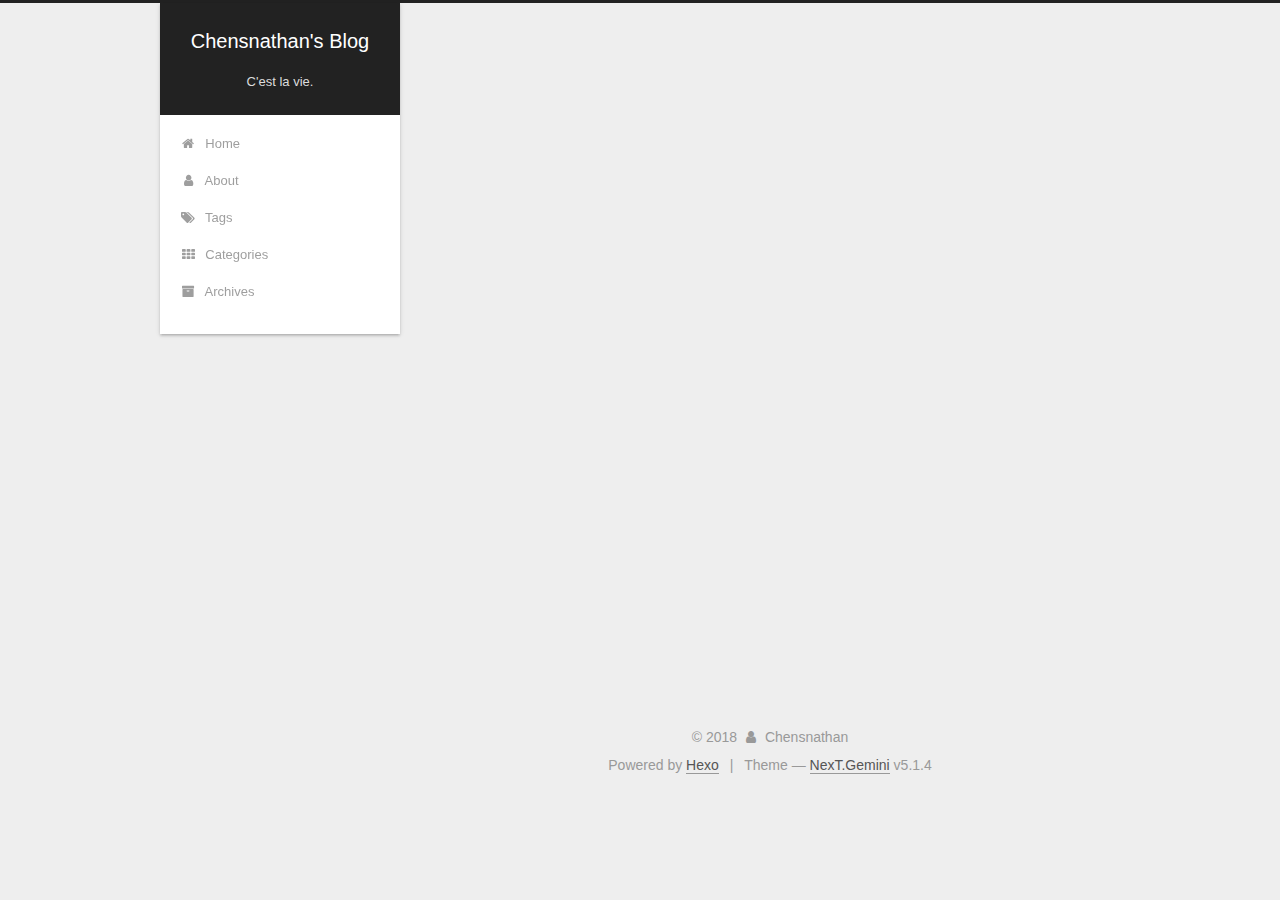
==== archives/index.html @ dcb696ce "Site updated: 2018-06-27 15:04:21" ====
<!DOCTYPE html>



  


<html class="theme-next gemini use-motion" lang="en">
<head>
  <meta charset="UTF-8"/>
<meta http-equiv="X-UA-Compatible" content="IE=edge" />
<meta name="viewport" content="width=device-width, initial-scale=1, maximum-scale=1"/>
<meta name="theme-color" content="#222">









<meta http-equiv="Cache-Control" content="no-transform" />
<meta http-equiv="Cache-Control" content="no-siteapp" />
















  
  
  <link href="/lib/fancybox/source/jquery.fancybox.css?v=2.1.5" rel="stylesheet" type="text/css" />







<link href="/lib/font-awesome/css/font-awesome.min.css?v=4.6.2" rel="stylesheet" type="text/css" />

<link href="/css/main.css?v=5.1.4" rel="stylesheet" type="text/css" />


  <link rel="apple-touch-icon" sizes="180x180" href="/images/apple-touch-icon-next.png?v=5.1.4">


  <link rel="icon" type="image/png" sizes="32x32" href="/images/favicon-32x32-next.png?v=5.1.4">


  <link rel="icon" type="image/png" sizes="16x16" href="/images/favicon-16x16-next.png?v=5.1.4">


  <link rel="mask-icon" href="/images/logo.svg?v=5.1.4" color="#222">





  <meta name="keywords" content="Hexo, NexT" />










<meta name="description" content="Learning to write.">
<meta property="og:type" content="website">
<meta property="og:title" content="Chensnathan&#39;s Blog">
<meta property="og:url" content="http://yoursite.com/archives/index.html">
<meta property="og:site_name" content="Chensnathan&#39;s Blog">
<meta property="og:description" content="Learning to write.">
<meta property="og:locale" content="en">
<meta name="twitter:card" content="summary">
<meta name="twitter:title" content="Chensnathan&#39;s Blog">
<meta name="twitter:description" content="Learning to write.">



<script type="text/javascript" id="hexo.configurations">
  var NexT = window.NexT || {};
  var CONFIG = {
    root: '/',
    scheme: 'Gemini',
    version: '5.1.4',
    sidebar: {"position":"left","display":"post","offset":12,"b2t":false,"scrollpercent":false,"onmobile":false},
    fancybox: true,
    tabs: true,
    motion: {"enable":true,"async":false,"transition":{"post_block":"fadeIn","post_header":"slideDownIn","post_body":"slideDownIn","coll_header":"slideLeftIn","sidebar":"slideUpIn"}},
    duoshuo: {
      userId: '0',
      author: 'Author'
    },
    algolia: {
      applicationID: '',
      apiKey: '',
      indexName: '',
      hits: {"per_page":10},
      labels: {"input_placeholder":"Search for Posts","hits_empty":"We didn't find any results for the search: ${query}","hits_stats":"${hits} results found in ${time} ms"}
    }
  };
</script>



  <link rel="canonical" href="http://yoursite.com/archives/"/>





  <title>Archive | Chensnathan's Blog</title>
  








</head>

<body itemscope itemtype="http://schema.org/WebPage" lang="en">

  
  
    
  

  <div class="container sidebar-position-left page-archive">
    <div class="headband"></div>

    <header id="header" class="header" itemscope itemtype="http://schema.org/WPHeader">
      <div class="header-inner"><div class="site-brand-wrapper">
  <div class="site-meta ">
    

    <div class="custom-logo-site-title">
      <a href="/"  class="brand" rel="start">
        <span class="logo-line-before"><i></i></span>
        <span class="site-title">Chensnathan's Blog</span>
        <span class="logo-line-after"><i></i></span>
      </a>
    </div>
      
        <p class="site-subtitle">C'est la vie.</p>
      
  </div>

  <div class="site-nav-toggle">
    <button>
      <span class="btn-bar"></span>
      <span class="btn-bar"></span>
      <span class="btn-bar"></span>
    </button>
  </div>
</div>

<nav class="site-nav">
  

  
    <ul id="menu" class="menu">
      
        
        <li class="menu-item menu-item-home">
          <a href="/" rel="section">
            
              <i class="menu-item-icon fa fa-fw fa-home"></i> <br />
            
            Home
          </a>
        </li>
      
        
        <li class="menu-item menu-item-about">
          <a href="/about/" rel="section">
            
              <i class="menu-item-icon fa fa-fw fa-user"></i> <br />
            
            About
          </a>
        </li>
      
        
        <li class="menu-item menu-item-tags">
          <a href="/tags/" rel="section">
            
              <i class="menu-item-icon fa fa-fw fa-tags"></i> <br />
            
            Tags
          </a>
        </li>
      
        
        <li class="menu-item menu-item-categories">
          <a href="/categories/" rel="section">
            
              <i class="menu-item-icon fa fa-fw fa-th"></i> <br />
            
            Categories
          </a>
        </li>
      
        
        <li class="menu-item menu-item-archives">
          <a href="/archives/" rel="section">
            
              <i class="menu-item-icon fa fa-fw fa-archive"></i> <br />
            
            Archives
          </a>
        </li>
      

      
    </ul>
  

  
</nav>



 </div>
    </header>

    <main id="main" class="main">
      <div class="main-inner">
        <div class="content-wrap">
          <div id="content" class="content">
            

  
  
  
  <div class="post-block archive">
    <div id="posts" class="posts-collapse">
      <span class="archive-move-on"></span>

      <span class="archive-page-counter">
        
        
        
          
        
        Um..! 2 posts in total. Keep on posting.
      </span>

      

        
        
        

        
          
          <div class="collection-title">
            <h1 class="archive-year" id="archive-year-2018">2018</h1>
          </div>
        
        

        

  <article class="post post-type-normal" itemscope itemtype="http://schema.org/Article">
    <header class="post-header">

      <h2 class="post-title">
        
            <a class="post-title-link" href="/2018/06/27/test-my-site/" itemprop="url">
              
                <span itemprop="name">test_my_site</span>
              
            </a>
        
      </h2>

      <div class="post-meta">
        <time class="post-time" itemprop="dateCreated"
              datetime="2018-06-27T11:04:44+08:00"
              content="2018-06-27" >
          06-27
        </time>
      </div>

    </header>
  </article>



      

        
        
        

        
        

        

  <article class="post post-type-normal" itemscope itemtype="http://schema.org/Article">
    <header class="post-header">

      <h2 class="post-title">
        
            <a class="post-title-link" href="/2018/06/27/hello-world/" itemprop="url">
              
                <span itemprop="name">Hello World</span>
              
            </a>
        
      </h2>

      <div class="post-meta">
        <time class="post-time" itemprop="dateCreated"
              datetime="2018-06-27T11:00:26+08:00"
              content="2018-06-27" >
          06-27
        </time>
      </div>

    </header>
  </article>



      

    </div>
  </div>
  
  
  

  



          </div>
          


          

        </div>
        
          
  
  <div class="sidebar-toggle">
    <div class="sidebar-toggle-line-wrap">
      <span class="sidebar-toggle-line sidebar-toggle-line-first"></span>
      <span class="sidebar-toggle-line sidebar-toggle-line-middle"></span>
      <span class="sidebar-toggle-line sidebar-toggle-line-last"></span>
    </div>
  </div>

  <aside id="sidebar" class="sidebar">
    
    <div class="sidebar-inner">

      

      

      <section class="site-overview-wrap sidebar-panel sidebar-panel-active">
        <div class="site-overview">
          <div class="site-author motion-element" itemprop="author" itemscope itemtype="http://schema.org/Person">
            
              <p class="site-author-name" itemprop="name">Chensnathan</p>
              <p class="site-description motion-element" itemprop="description">Learning to write.</p>
          </div>

          <nav class="site-state motion-element">

            
              <div class="site-state-item site-state-posts">
              
                <a href="/archives/">
              
                  <span class="site-state-item-count">2</span>
                  <span class="site-state-item-name">posts</span>
                </a>
              </div>
            

            

            

          </nav>

          

          

          
          

          
          

          

        </div>
      </section>

      

      

    </div>
  </aside>


        
      </div>
    </main>

    <footer id="footer" class="footer">
      <div class="footer-inner">
        <div class="copyright">&copy; <span itemprop="copyrightYear">2018</span>
  <span class="with-love">
    <i class="fa fa-user"></i>
  </span>
  <span class="author" itemprop="copyrightHolder">Chensnathan</span>

  
</div>


  <div class="powered-by">Powered by <a class="theme-link" target="_blank" href="https://hexo.io">Hexo</a></div>



  <span class="post-meta-divider">|</span>



  <div class="theme-info">Theme &mdash; <a class="theme-link" target="_blank" href="https://github.com/iissnan/hexo-theme-next">NexT.Gemini</a> v5.1.4</div>




        







        
      </div>
    </footer>

    
      <div class="back-to-top">
        <i class="fa fa-arrow-up"></i>
        
      </div>
    

    

  </div>

  

<script type="text/javascript">
  if (Object.prototype.toString.call(window.Promise) !== '[object Function]') {
    window.Promise = null;
  }
</script>









  












  
  
    <script type="text/javascript" src="/lib/jquery/index.js?v=2.1.3"></script>
  

  
  
    <script type="text/javascript" src="/lib/fastclick/lib/fastclick.min.js?v=1.0.6"></script>
  

  
  
    <script type="text/javascript" src="/lib/jquery_lazyload/jquery.lazyload.js?v=1.9.7"></script>
  

  
  
    <script type="text/javascript" src="/lib/velocity/velocity.min.js?v=1.2.1"></script>
  

  
  
    <script type="text/javascript" src="/lib/velocity/velocity.ui.min.js?v=1.2.1"></script>
  

  
  
    <script type="text/javascript" src="/lib/fancybox/source/jquery.fancybox.pack.js?v=2.1.5"></script>
  


  


  <script type="text/javascript" src="/js/src/utils.js?v=5.1.4"></script>

  <script type="text/javascript" src="/js/src/motion.js?v=5.1.4"></script>



  
  


  <script type="text/javascript" src="/js/src/affix.js?v=5.1.4"></script>

  <script type="text/javascript" src="/js/src/schemes/pisces.js?v=5.1.4"></script>



  

  


  <script type="text/javascript" src="/js/src/bootstrap.js?v=5.1.4"></script>



  


  




	





  





  












  





  

  

  

  
  

  

  

  

</body>
</html>
---- css/main.css ----
/* normalize.css v3.0.2 | MIT License | git.io/normalize */
html {
  font-family: sans-serif; /* 1 */
  -ms-text-size-adjust: 100%; /* 2 */
  -webkit-text-size-adjust: 100%; /* 2 */
}
body {
  margin: 0;
}
article,
aside,
details,
figcaption,
figure,
footer,
header,
hgroup,
main,
menu,
nav,
section,
summary {
  display: block;
}
audio,
canvas,
progress,
video {
  display: inline-block; /* 1 */
  vertical-align: baseline; /* 2 */
}
audio:not([controls]) {
  display: none;
  height: 0;
}
[hidden],
template {
  display: none;
}
a {
  background-color: transparent;
}
a:active,
a:hover {
  outline: 0;
}
abbr[title] {
  border-bottom: 1px dotted;
}
b,
strong {
  font-weight: bold;
}
dfn {
  font-style: italic;
}
h1 {
  font-size: 2em;
  margin: 0.67em 0;
}
mark {
  background: #ff0;
  color: #000;
}
small {
  font-size: 80%;
}
sub,
sup {
  font-size: 75%;
  line-height: 0;
  position: relative;
  vertical-align: baseline;
}
sup {
  top: -0.5em;
}
sub {
  bottom: -0.25em;
}
img {
  border: 0;
}
svg:not(:root) {
  overflow: hidden;
}
figure {
  margin: 1em 40px;
}
hr {
  -moz-box-sizing: content-box;
  box-sizing: content-box;
  height: 0;
}
pre {
  overflow: auto;
}
code,
kbd,
pre,
samp {
  font-family: monospace, monospace;
  font-size: 1em;
}
button,
input,
optgroup,
select,
textarea {
  color: inherit; /* 1 */
  font: inherit; /* 2 */
  margin: 0; /* 3 */
}
button {
  overflow: visible;
}
button,
select {
  text-transform: none;
}
button,
html input[type="button"],
input[type="reset"],
input[type="submit"] {
  -webkit-appearance: button; /* 2 */
  cursor: pointer; /* 3 */
}
button[disabled],
html input[disabled] {
  cursor: default;
}
button::-moz-focus-inner,
input::-moz-focus-inner {
  border: 0;
  padding: 0;
}
input {
  line-height: normal;
}
input[type="checkbox"],
input[type="radio"] {
  box-sizing: border-box; /* 1 */
  padding: 0; /* 2 */
}
input[type="number"]::-webkit-inner-spin-button,
input[type="number"]::-webkit-outer-spin-button {
  height: auto;
}
input[type="search"] {
  -webkit-appearance: textfield; /* 1 */
  -moz-box-sizing: content-box;
  -webkit-box-sizing: content-box; /* 2 */
  box-sizing: content-box;
}
input[type="search"]::-webkit-search-cancel-button,
input[type="search"]::-webkit-search-decoration {
  -webkit-appearance: none;
}
fieldset {
  border: 1px solid #c0c0c0;
  margin: 0 2px;
  padding: 0.35em 0.625em 0.75em;
}
legend {
  border: 0; /* 1 */
  padding: 0; /* 2 */
}
textarea {
  overflow: auto;
}
optgroup {
  font-weight: bold;
}
table {
  border-collapse: collapse;
  border-spacing: 0;
}
td,
th {
  padding: 0;
}
::selection {
  background: #262a30;
  color: #fff;
}
body {
  position: relative;
  font-family: 'Lato', "PingFang SC", "Microsoft YaHei", sans-serif;
  font-size: 14px;
  line-height: 2;
  color: #555;
  background: #eee;
}
@media (max-width: 767px) {
  body {
    padding-right: 0 !important;
  }
}
@media (min-width: 768px) and (max-width: 991px) {
  body {
    padding-right: 0 !important;
  }
}
@media (min-width: 1600px) {
  body {
    font-size: 16px;
  }
}
h1,
h2,
h3,
h4,
h5,
h6 {
  margin: 0;
  padding: 0;
  font-weight: bold;
  line-height: 1.5;
  font-family: 'Lato', "PingFang SC", "Microsoft YaHei", sans-serif;
}
h2,
h3,
h4,
h5,
h6 {
  margin: 20px 0 15px;
}
h1 {
  font-size: 22px;
}
@media (max-width: 767px) {
  h1 {
    font-size: 18px;
  }
}
h2 {
  font-size: 20px;
}
@media (max-width: 767px) {
  h2 {
    font-size: 16px;
  }
}
h3 {
  font-size: 18px;
}
@media (max-width: 767px) {
  h3 {
    font-size: 14px;
  }
}
h4 {
  font-size: 16px;
}
@media (max-width: 767px) {
  h4 {
    font-size: 12px;
  }
}
h5 {
  font-size: 14px;
}
@media (max-width: 767px) {
  h5 {
    font-size: 10px;
  }
}
h6 {
  font-size: 12px;
}
@media (max-width: 767px) {
  h6 {
    font-size: 8px;
  }
}
p {
  margin: 0 0 20px 0;
}
a {
  color: #555;
  text-decoration: none;
  outline: none;
  border-bottom: 1px solid #999;
  word-wrap: break-word;
}
a:hover {
  color: #222;
  border-bottom-color: #222;
}
blockquote {
  margin: 0;
  padding: 0;
}
img {
  display: block;
  margin: auto;
  max-width: 100%;
  height: auto;
}
hr {
  margin: 40px 0;
  height: 3px;
  border: none;
  background-color: #ddd;
  background-image: repeating-linear-gradient(-45deg, #fff, #fff 4px, transparent 4px, transparent 8px);
}
blockquote {
  padding: 0 15px;
  color: #666;
  border-left: 4px solid #ddd;
}
blockquote cite::before {
  content: "-";
  padding: 0 5px;
}
dt {
  font-weight: 700;
}
dd {
  margin: 0;
  padding: 0;
}
kbd {
  border: 1px solid #ccc;
  border-radius: 0.2em;
  box-shadow: 0.1em 0.1em 0.2em rgba(0,0,0,0.1);
  background-color: #f9f9f9;
  font-family: inherit;
  background-image: -webkit-linear-gradient(top, #eee, #fff, #eee);
  padding: 0.1em 0.3em;
  white-space: nowrap;
}
.text-left {
  text-align: left;
}
.text-center {
  text-align: center;
}
.text-right {
  text-align: right;
}
.text-justify {
  text-align: justify;
}
.text-nowrap {
  white-space: nowrap;
}
.text-lowercase {
  text-transform: lowercase;
}
.text-uppercase {
  text-transform: uppercase;
}
.text-capitalize {
  text-transform: capitalize;
}
.center-block {
  display: block;
  margin-left: auto;
  margin-right: auto;
}
.clearfix:before,
.clearfix:after {
  content: " ";
  display: table;
}
.clearfix:after {
  clear: both;
}
.pullquote {
  width: 45%;
}
.pullquote.left {
  float: left;
  margin-left: 5px;
  margin-right: 10px;
}
.pullquote.right {
  float: right;
  margin-left: 10px;
  margin-right: 5px;
}
.affix.affix.affix {
  position: fixed;
}
.translation {
  margin-top: -20px;
  font-size: 14px;
  color: #999;
}
.scrollbar-measure {
  width: 100px;
  height: 100px;
  overflow: scroll;
  position: absolute;
  top: -9999px;
}
.use-motion .motion-element {
  opacity: 0;
}
table {
  margin: 20px 0;
  width: 100%;
  border-collapse: collapse;
  border-spacing: 0;
  border: 1px solid #ddd;
  font-size: 14px;
  table-layout: fixed;
  word-wrap: break-all;
}
table>tbody>tr:nth-of-type(odd) {
  background-color: #f9f9f9;
}
table>tbody>tr:hover {
  background-color: #f5f5f5;
}
caption,
th,
td {
  padding: 8px;
  text-align: left;
  vertical-align: middle;
  font-weight: normal;
}
th,
td {
  border-bottom: 3px solid #ddd;
  border-right: 1px solid #eee;
}
th {
  padding-bottom: 10px;
  font-weight: 700;
}
td {
  border-bottom-width: 1px;
}
html,
body {
  height: 100%;
}
.container {
  position: relative;
  min-height: 100%;
}
.header-inner {
  margin: 0 auto;
  padding: 100px 0 70px;
  width: calc(100% - 252px);
}
@media (min-width: 1600px) {
  .container .header-inner {
    width: 900px;
  }
}
.main {
  padding-bottom: 150px;
}
.main-inner {
  margin: 0 auto;
  width: calc(100% - 252px);
}
@media (min-width: 1600px) {
  .container .main-inner {
    width: 900px;
  }
}
.footer {
  position: absolute;
  left: 0;
  bottom: 0;
  width: 100%;
  min-height: 50px;
}
.footer-inner {
  box-sizing: border-box;
  margin: 20px auto;
  width: calc(100% - 252px);
}
@media (min-width: 1600px) {
  .container .footer-inner {
    width: 900px;
  }
}
pre,
.highlight {
  overflow: auto;
  margin: 20px 0;
  padding: 0;
  font-size: 13px;
  color: #4d4d4c;
  background: #f7f7f7;
  line-height: 1.6;
}
pre,
code {
  font-family: consolas, Menlo, "PingFang SC", "Microsoft YaHei", monospace;
}
code {
  padding: 2px 4px;
  word-wrap: break-word;
  color: #555;
  background: #eee;
  border-radius: 3px;
  font-size: 13px;
}
pre {
  padding: 10px;
}
pre code {
  padding: 0;
  color: #4d4d4c;
  background: none;
  text-shadow: none;
}
.highlight {
  border-radius: 1px;
}
.highlight pre {
  border: none;
  margin: 0;
  padding: 10px 0;
}
.highlight table {
  margin: 0;
  width: auto;
  border: none;
}
.highlight td {
  border: none;
  padding: 0;
}
.highlight figcaption {
  font-size: 1em;
  color: #4d4d4c;
  line-height: 1em;
  margin-bottom: 1em;
}
.highlight figcaption:before,
.highlight figcaption:after {
  content: " ";
  display: table;
}
.highlight figcaption:after {
  clear: both;
}
.highlight figcaption a {
  float: right;
  color: #4d4d4c;
}
.highlight figcaption a:hover {
  border-bottom-color: #4d4d4c;
}
.highlight .gutter pre {
  padding-left: 10px;
  padding-right: 10px;
  color: #869194;
  text-align: right;
  background-color: #eff2f3;
}
.highlight .code pre {
  width: 100%;
  padding-left: 10px;
  padding-right: 10px;
  background-color: #f7f7f7;
}
.highlight .line {
  height: 20px;
}
.gutter {
  -webkit-user-select: none;
  -moz-user-select: none;
  -ms-user-select: none;
  user-select: none;
}
.gist table {
  width: auto;
}
.gist table td {
  border: none;
}
pre .deletion {
  background: #fdd;
}
pre .addition {
  background: #dfd;
}
pre .meta {
  color: #8959a8;
}
pre .comment {
  color: #8e908c;
}
pre .variable,
pre .attribute,
pre .tag,
pre .regexp,
pre .ruby .constant,
pre .xml .tag .title,
pre .xml .pi,
pre .xml .doctype,
pre .html .doctype,
pre .css .id,
pre .css .class,
pre .css .pseudo {
  color: #c82829;
}
pre .number,
pre .preprocessor,
pre .built_in,
pre .literal,
pre .params,
pre .constant,
pre .command {
  color: #f5871f;
}
pre .ruby .class .title,
pre .css .rules .attribute,
pre .string,
pre .value,
pre .inheritance,
pre .header,
pre .ruby .symbol,
pre .xml .cdata,
pre .special,
pre .number,
pre .formula {
  color: #718c00;
}
pre .title,
pre .css .hexcolor {
  color: #3e999f;
}
pre .function,
pre .python .decorator,
pre .python .title,
pre .ruby .function .title,
pre .ruby .title .keyword,
pre .perl .sub,
pre .javascript .title,
pre .coffeescript .title {
  color: #4271ae;
}
pre .keyword,
pre .javascript .function {
  color: #8959a8;
}
.full-image.full-image.full-image.full-image {
  border: none;
  max-width: 100%;
  width: auto;
  margin: 20px auto 25px;
}
@media (min-width: 992px) {
  .full-image.full-image.full-image.full-image {
    max-width: none;
    width: 118%;
    margin: 0 -9%;
  }
}
.blockquote-center,
.page-home .post-type-quote blockquote,
.page-post-detail .post-type-quote blockquote {
  position: relative;
  margin: 40px 0;
  padding: 0;
  border-left: none;
  text-align: center;
}
.blockquote-center::before,
.page-home .post-type-quote blockquote::before,
.page-post-detail .post-type-quote blockquote::before,
.blockquote-center::after,
.page-home .post-type-quote blockquote::after,
.page-post-detail .post-type-quote blockquote::after {
  position: absolute;
  content: ' ';
  display: block;
  width: 100%;
  height: 24px;
  opacity: 0.2;
  background-repeat: no-repeat;
  background-position: 0 -6px;
  background-size: 22px 22px;
}
.blockquote-center::before,
.page-home .post-type-quote blockquote::before,
.page-post-detail .post-type-quote blockquote::before {
  top: -20px;
  background-image: url("../images/quote-l.svg");
  border-top: 1px solid #ccc;
}
.blockquote-center::after,
.page-home .post-type-quote blockquote::after,
.page-post-detail .post-type-quote blockquote::after {
  bottom: -20px;
  background-image: url("../images/quote-r.svg");
  border-bottom: 1px solid #ccc;
  background-position: 100% 8px;
}
.blockquote-center p,
.page-home .post-type-quote blockquote p,
.page-post-detail .post-type-quote blockquote p,
.blockquote-center div,
.page-home .post-type-quote blockquote div,
.page-post-detail .post-type-quote blockquote div {
  text-align: center;
}
.post .post-body .group-picture img {
  box-sizing: border-box;
  padding: 0 3px;
  border: none;
}
.post .group-picture-row {
  overflow: hidden;
  margin-top: 6px;
}
.post .group-picture-row:first-child {
  margin-top: 0;
}
.post .group-picture-column {
  float: left;
}
.page-post-detail .post-body .group-picture-column {
  float: none;
  margin-top: 10px;
  width: auto !important;
}
.page-post-detail .post-body .group-picture-column img {
  margin: 0 auto;
}
.page-archive .group-picture-container {
  overflow: hidden;
}
.page-archive .group-picture-row {
  float: left;
}
.page-archive .group-picture-row:first-child {
  margin-top: 6px;
}
.page-archive .group-picture-column {
  max-width: 150px;
  max-height: 150px;
}
.post-body .note {
  position: relative;
  padding: 15px;
  margin-bottom: 20px;
  border: 1px solid #eee;
  border-left-width: 5px;
  border-radius: 3px;
}
.post-body .note h2,
.post-body .note h3,
.post-body .note h4,
.post-body .note h5,
.post-body .note h6 {
  margin-top: 0;
  margin-bottom: 0;
  border-bottom: initial;
  padding-top: 0 !important;
}
.post-body .note p:first-child,
.post-body .note ul:first-child,
.post-body .note ol:first-child,
.post-body .note table:first-child,
.post-body .note pre:first-child,
.post-body .note blockquote:first-child {
  margin-top: 0;
}
.post-body .note p:last-child,
.post-body .note ul:last-child,
.post-body .note ol:last-child,
.post-body .note table:last-child,
.post-body .note pre:last-child,
.post-body .note blockquote:last-child {
  margin-bottom: 0;
}
.post-body .note.default {
  border-left-color: #777;
}
.post-body .note.default h2,
.post-body .note.default h3,
.post-body .note.default h4,
.post-body .note.default h5,
.post-body .note.default h6 {
  color: #777;
}
.post-body .note.primary {
  border-left-color: #6f42c1;
}
.post-body .note.primary h2,
.post-body .note.primary h3,
.post-body .note.primary h4,
.post-body .note.primary h5,
.post-body .note.primary h6 {
  color: #6f42c1;
}
.post-body .note.info {
  border-left-color: #428bca;
}
.post-body .note.info h2,
.post-body .note.info h3,
.post-body .note.info h4,
.post-body .note.info h5,
.post-body .note.info h6 {
  color: #428bca;
}
.post-body .note.success {
  border-left-color: #5cb85c;
}
.post-body .note.success h2,
.post-body .note.success h3,
.post-body .note.success h4,
.post-body .note.success h5,
.post-body .note.success h6 {
  color: #5cb85c;
}
.post-body .note.warning {
  border-left-color: #f0ad4e;
}
.post-body .note.warning h2,
.post-body .note.warning h3,
.post-body .note.warning h4,
.post-body .note.warning h5,
.post-body .note.warning h6 {
  color: #f0ad4e;
}
.post-body .note.danger {
  border-left-color: #d9534f;
}
.post-body .note.danger h2,
.post-body .note.danger h3,
.post-body .note.danger h4,
.post-body .note.danger h5,
.post-body .note.danger h6 {
  color: #d9534f;
}
.post-body .label {
  display: inline;
  padding: 0 2px;
  white-space: nowrap;
}
.post-body .label.default {
  background-color: #f0f0f0;
}
.post-body .label.primary {
  background-color: #efe6f7;
}
.post-body .label.info {
  background-color: #e5f2f8;
}
.post-body .label.success {
  background-color: #e7f4e9;
}
.post-body .label.warning {
  background-color: #fcf6e1;
}
.post-body .label.danger {
  background-color: #fae8eb;
}
.post-body .tabs {
  position: relative;
  display: block;
  margin-bottom: 20px;
  padding-top: 10px;
}
.post-body .tabs ul.nav-tabs {
  margin: 0;
  padding: 0;
  display: flex;
  margin-bottom: -1px;
}
@media (max-width: 413px) {
  .post-body .tabs ul.nav-tabs {
    display: block;
    margin-bottom: 5px;
  }
}
.post-body .tabs ul.nav-tabs li.tab {
  list-style-type: none !important;
  margin: 0 0.25em 0 0;
  border-top: 3px solid transparent;
  border-left: 1px solid transparent;
  border-right: 1px solid transparent;
}
@media (max-width: 413px) {
  .post-body .tabs ul.nav-tabs li.tab {
    margin: initial;
    border-top: 1px solid transparent;
    border-left: 3px solid transparent;
    border-right: 1px solid transparent;
    border-bottom: 1px solid transparent;
  }
}
.post-body .tabs ul.nav-tabs li.tab a {
  outline: 0;
  border-bottom: initial;
  display: block;
  line-height: 1.8em;
  padding: 0.25em 0.75em;
  transition-duration: 0.2s;
  transition-timing-function: ease-out;
  transition-delay: 0s;
}
.post-body .tabs ul.nav-tabs li.tab a i {
  width: 1.285714285714286em;
}
.post-body .tabs ul.nav-tabs li.tab.active {
  border-top: 3px solid #fc6423;
  border-left: 1px solid #ddd;
  border-right: 1px solid #ddd;
  background-color: #fff;
}
@media (max-width: 413px) {
  .post-body .tabs ul.nav-tabs li.tab.active {
    border-top: 1px solid #ddd;
    border-left: 3px solid #fc6423;
    border-right: 1px solid #ddd;
    border-bottom: 1px solid #ddd;
  }
}
.post-body .tabs ul.nav-tabs li.tab.active a {
  cursor: default;
  color: #555;
}
.post-body .tabs .tab-content {
  background-color: #fff;
}
.post-body .tabs .tab-content .tab-pane {
  border: 1px solid #ddd;
  padding: 20px 20px 0 20px;
}
.post-body .tabs .tab-content .tab-pane:not(.active) {
  display: none !important;
}
.post-body .tabs .tab-content .tab-pane.active {
  display: block !important;
}
.btn {
  display: inline-block;
  padding: 0 20px;
  font-size: 14px;
  color: #555;
  background: #fff;
  border: 2px solid #555;
  text-decoration: none;
  border-radius: 2px;
  transition-property: background-color;
  transition-duration: 0.2s;
  transition-timing-function: ease-in-out;
  transition-delay: 0s;
  line-height: 2;
}
.btn:hover {
  border-color: #222;
  color: #fff;
  background: #222;
}
.btn +.btn {
  margin: 0 0 8px 8px;
}
.btn .fa-fw {
  width: 1.285714285714286em;
  text-align: left;
}
.btn-bar {
  display: block;
  width: 22px;
  height: 2px;
  background: #555;
  border-radius: 1px;
}
.btn-bar+.btn-bar {
  margin-top: 4px;
}
.pagination {
  margin: 120px 0 40px;
  text-align: center;
  border-top: 1px solid #eee;
}
.page-number-basic,
.pagination .prev,
.pagination .next,
.pagination .page-number,
.pagination .space {
  display: inline-block;
  position: relative;
  top: -1px;
  margin: 0 10px;
  padding: 0 11px;
}
@media (max-width: 767px) {
  .page-number-basic,
  .pagination .prev,
  .pagination .next,
  .pagination .page-number,
  .pagination .space {
    margin: 0 5px;
  }
}
.pagination .prev,
.pagination .next,
.pagination .page-number {
  border-bottom: 0;
  border-top: 1px solid #eee;
  transition-property: border-color;
  transition-duration: 0.2s;
  transition-timing-function: ease-in-out;
  transition-delay: 0s;
}
.pagination .prev:hover,
.pagination .next:hover,
.pagination .page-number:hover {
  border-top-color: #222;
}
.pagination .space {
  padding: 0;
  margin: 0;
}
.pagination .prev {
  margin-left: 0;
}
.pagination .next {
  margin-right: 0;
}
.pagination .page-number.current {
  color: #fff;
  background: #ccc;
  border-top-color: #ccc;
}
@media (max-width: 767px) {
  .pagination {
    border-top: none;
  }
  .pagination .prev,
  .pagination .next,
  .pagination .page-number {
    margin-bottom: 10px;
    border-top: 0;
    border-bottom: 1px solid #eee;
    padding: 0 10px;
  }
  .pagination .prev:hover,
  .pagination .next:hover,
  .pagination .page-number:hover {
    border-bottom-color: #222;
  }
}
.comments {
  margin: 60px 20px 0;
}
.tag-cloud {
  text-align: center;
}
.tag-cloud a {
  display: inline-block;
  margin: 10px;
}
.back-to-top {
  box-sizing: border-box;
  position: fixed;
  bottom: -100px;
  right: 30px;
  z-index: 1050;
  padding: 0 6px;
  width: 24px;
  background: #222;
  font-size: 12px;
  opacity: 0.6;
  color: #fff;
  cursor: pointer;
  text-align: center;
  -webkit-transform: translateZ(0);
  transition-property: bottom;
  transition-duration: 0.2s;
  transition-timing-function: ease-in-out;
  transition-delay: 0s;
}
@media (min-width: 768px) and (max-width: 991px) {
  .back-to-top {
    display: none !important;
  }
}
@media (max-width: 767px) {
  .back-to-top {
    display: none !important;
  }
}
.back-to-top.back-to-top-on {
  bottom: 30px;
}
.header {
  background: transparent;
}
.header-inner {
  position: relative;
}
.headband {
  height: 3px;
  background: #222;
}
.site-meta {
  margin: 0;
  text-align: center;
}
@media (max-width: 767px) {
  .site-meta {
    text-align: center;
  }
}
.brand {
  position: relative;
  display: inline-block;
  padding: 0 40px;
  color: #fff;
  background: #222;
  border-bottom: none;
}
.brand:hover {
  color: #fff;
}
.logo {
  display: inline-block;
  margin-right: 5px;
  line-height: 36px;
  vertical-align: top;
}
.site-title {
  display: inline-block;
  vertical-align: top;
  line-height: 36px;
  font-size: 20px;
  font-weight: normal;
  font-family: 'Lato', "PingFang SC", "Microsoft YaHei", sans-serif;
}
.site-subtitle {
  margin-top: 10px;
  font-size: 13px;
  color: #ddd;
}
.use-motion .brand {
  opacity: 0;
}
.use-motion .logo,
.use-motion .site-title,
.use-motion .site-subtitle {
  opacity: 0;
  position: relative;
  top: -10px;
}
.site-nav-toggle {
  display: none;
  position: absolute;
  top: 10px;
  left: 10px;
}
@media (max-width: 767px) {
  .site-nav-toggle {
    display: block;
  }
}
.site-nav-toggle button {
  margin-top: 2px;
  padding: 9px 10px;
  background: transparent;
  border: none;
}
@media (max-width: 767px) {
  .site-nav {
    display: none;
    margin: 0 -10px;
    padding: 0 10px;
    clear: both;
    border-top: 1px solid #ddd;
  }
}
@media (min-width: 768px) and (max-width: 991px) {
  .site-nav {
    display: block !important;
  }
}
@media (min-width: 992px) {
  .site-nav {
    display: block !important;
  }
}
.menu {
  margin-top: 20px;
  padding-left: 0;
  text-align: center;
}
.menu .menu-item {
  display: inline-block;
  margin: 0 10px;
  list-style: none;
}
@media screen and (max-width: 767px) {
  .menu .menu-item {
    margin-top: 10px;
  }
}
.menu .menu-item a {
  display: block;
  font-size: 13px;
  line-height: inherit;
  border-bottom: 1px solid transparent;
  transition-property: border-color;
  transition-duration: 0.2s;
  transition-timing-function: ease-in-out;
  transition-delay: 0s;
}
.menu .menu-item a:hover,
.menu-item-active a {
  border-bottom-color: #222;
}
.menu .menu-item .fa {
  margin-right: 5px;
}
.use-motion .menu-item {
  opacity: 0;
}
.post-body {
  font-family: 'Lato', "PingFang SC", "Microsoft YaHei", sans-serif;
}
@media (max-width: 767px) {
  .post-body {
    word-break: break-word;
  }
}
.post-body .fancybox img {
  display: block !important;
  margin: 0 auto;
  cursor: pointer;
  cursor: zoom-in;
  cursor: -webkit-zoom-in;
}
.post-body .image-caption,
.post-body .figure .caption {
  margin: -20px auto 15px;
  text-align: center;
  font-size: 14px;
  color: #999;
  font-weight: bold;
  line-height: 1;
}
.post-sticky-flag {
  display: inline-block;
  font-size: 16px;
  -ms-transform: rotate(30deg);
  -webkit-transform: rotate(30deg);
  -moz-transform: rotate(30deg);
  -ms-transform: rotate(30deg);
  -o-transform: rotate(30deg);
  transform: rotate(30deg);
}
.use-motion .post-block,
.use-motion .pagination,
.use-motion .comments {
  opacity: 0;
}
.use-motion .post-header {
  opacity: 0;
}
.use-motion .post-body {
  opacity: 0;
}
.use-motion .collection-title {
  opacity: 0;
}
.posts-expand {
  padding-top: 40px;
}
@media (max-width: 767px) {
  .posts-expand {
    margin: 0 20px;
  }
  .post-body pre .gutter pre {
    padding-right: 10px;
  }
  .post-body .highlight {
    margin-left: 0px;
    margin-right: 0px;
    padding: 0;
  }
  .post-body .highlight .gutter pre {
    padding-right: 10px;
  }
}
@media (min-width: 992px) {
  .posts-expand .post-body {
    text-align: justify;
  }
}
.posts-expand .post-body h2,
.posts-expand .post-body h3,
.posts-expand .post-body h4,
.posts-expand .post-body h5,
.posts-expand .post-body h6 {
  padding-top: 10px;
}
.posts-expand .post-body h2 .header-anchor,
.posts-expand .post-body h3 .header-anchor,
.posts-expand .post-body h4 .header-anchor,
.posts-expand .post-body h5 .header-anchor,
.posts-expand .post-body h6 .header-anchor {
  float: right;
  margin-left: 10px;
  color: #ccc;
  border-bottom-style: none;
  visibility: hidden;
}
.posts-expand .post-body h2 .header-anchor:hover,
.posts-expand .post-body h3 .header-anchor:hover,
.posts-expand .post-body h4 .header-anchor:hover,
.posts-expand .post-body h5 .header-anchor:hover,
.posts-expand .post-body h6 .header-anchor:hover {
  color: inherit;
}
.posts-expand .post-body h2:hover .header-anchor,
.posts-expand .post-body h3:hover .header-anchor,
.posts-expand .post-body h4:hover .header-anchor,
.posts-expand .post-body h5:hover .header-anchor,
.posts-expand .post-body h6:hover .header-anchor {
  visibility: visible;
}
.posts-expand .post-body ul li {
  list-style: circle;
}
.posts-expand .post-body img {
  box-sizing: border-box;
  margin: auto;
  padding: 3px;
  border: 1px solid #ddd;
}
.posts-expand .post-body .fancybox img {
  margin: 0 auto 25px;
}
@media (max-width: 767px) {
  .posts-collapse {
    margin: 0 20px;
  }
  .posts-collapse .post-title,
  .posts-collapse .post-meta {
    display: block;
    width: auto;
    text-align: left;
  }
}
.posts-collapse {
  position: relative;
  z-index: 1010;
  margin-left: 55px;
}
.posts-collapse::after {
  content: " ";
  position: absolute;
  top: 20px;
  left: 0;
  margin-left: -2px;
  width: 4px;
  height: 100%;
  background: #f5f5f5;
  z-index: -1;
}
@media (max-width: 767px) {
  .posts-collapse {
    margin: 0 20px;
  }
}
.posts-collapse .collection-title {
  position: relative;
  margin: 60px 0;
}
.posts-collapse .collection-title h1,
.posts-collapse .collection-title h2 {
  margin-left: 20px;
}
.posts-collapse .collection-title small {
  color: #bbb;
  margin-left: 5px;
}
.posts-collapse .collection-title::before {
  content: " ";
  position: absolute;
  left: 0;
  top: 50%;
  margin-left: -4px;
  margin-top: -4px;
  width: 8px;
  height: 8px;
  background: #bbb;
  border-radius: 50%;
}
.posts-collapse .post {
  margin: 30px 0;
}
.posts-collapse .post-header {
  position: relative;
  transition-duration: 0.2s;
  transition-timing-function: ease-in-out;
  transition-delay: 0s;
  transition-property: border;
  border-bottom: 1px dashed #ccc;
}
.posts-collapse .post-header::before {
  content: " ";
  position: absolute;
  left: 0;
  top: 12px;
  width: 6px;
  height: 6px;
  margin-left: -4px;
  background: #bbb;
  border-radius: 50%;
  border: 1px solid #fff;
  transition-duration: 0.2s;
  transition-timing-function: ease-in-out;
  transition-delay: 0s;
  transition-property: background;
}
.posts-collapse .post-header:hover {
  border-bottom-color: #666;
}
.posts-collapse .post-header:hover::before {
  background: #222;
}
.posts-collapse .post-meta {
  position: absolute;
  font-size: 12px;
  left: 20px;
  top: 5px;
}
.posts-collapse .post-comments-count {
  display: none;
}
.posts-collapse .post-title {
  margin-left: 60px;
  font-size: 16px;
  font-weight: normal;
  line-height: inherit;
}
.posts-collapse .post-title::after {
  margin-left: 3px;
  opacity: 0.6;
}
.posts-collapse .post-title a {
  color: #666;
  border-bottom: none;
}
.page-home .post-type-quote .post-header,
.page-post-detail .post-type-quote .post-header,
.page-home .post-type-quote .post-tags,
.page-post-detail .post-type-quote .post-tags {
  display: none;
}
.posts-expand .post-title {
  text-align: center;
  word-break: break-word;
  font-weight: 400;
}
.posts-expand .post-title-link {
  display: inline-block;
  position: relative;
  color: #555;
  border-bottom: none;
  line-height: 1.2;
  vertical-align: top;
}
.posts-expand .post-title-link::before {
  content: "";
  position: absolute;
  width: 100%;
  height: 2px;
  bottom: 0;
  left: 0;
  background-color: #000;
  visibility: hidden;
  -webkit-transform: scaleX(0);
  -moz-transform: scaleX(0);
  -ms-transform: scaleX(0);
  -o-transform: scaleX(0);
  transform: scaleX(0);
  transition-duration: 0.2s;
  transition-timing-function: ease-in-out;
  transition-delay: 0s;
}
.posts-expand .post-title-link:hover::before {
  visibility: visible;
  -webkit-transform: scaleX(1);
  -moz-transform: scaleX(1);
  -ms-transform: scaleX(1);
  -o-transform: scaleX(1);
  transform: scaleX(1);
}
.posts-expand .post-title-link .fa {
  font-size: 16px;
}
.posts-expand .post-meta {
  margin: 3px 0 60px 0;
  color: #999;
  font-family: 'Lato', "PingFang SC", "Microsoft YaHei", sans-serif;
  font-size: 12px;
  text-align: center;
}
.posts-expand .post-meta .post-category-list {
  display: inline-block;
  margin: 0;
  padding: 3px;
}
.posts-expand .post-meta .post-category-list-link {
  color: #999;
}
.posts-expand .post-meta .post-description {
  font-size: 14px;
  margin-top: 2px;
}
.post-meta-divider {
  margin: 0 0.5em;
}
.post-meta-item-icon {
  margin-right: 3px;
}
@media (min-width: 768px) and (max-width: 991px) {
  .post-meta-item-icon {
    display: inline-block;
  }
}
@media (max-width: 767px) {
  .post-meta-item-icon {
    display: inline-block;
  }
}
@media (min-width: 768px) and (max-width: 991px) {
  .post-meta-item-text {
    display: none;
  }
}
@media (max-width: 767px) {
  .post-meta-item-text {
    display: none;
  }
}
@media (max-width: 767px) {
  .posts-expand .post-comments-count {
    display: none;
  }
}
.post-button {
  margin-top: 40px;
}
.posts-expand .post-tags {
  margin-top: 40px;
  text-align: center;
}
.posts-expand .post-tags a {
  display: inline-block;
  margin-right: 10px;
  font-size: 13px;
}
.post-nav {
  display: table;
  margin-top: 15px;
  width: 100%;
  border-top: 1px solid #eee;
}
.post-nav-divider {
  display: table-cell;
  width: 10%;
}
.post-nav-item {
  display: table-cell;
  padding: 10px 0 0 0;
  width: 45%;
  vertical-align: top;
}
.post-nav-item a {
  position: relative;
  display: block;
  line-height: 25px;
  font-size: 14px;
  color: #555;
  border-bottom: none;
}
.post-nav-item a:hover {
  color: #222;
  border-bottom: none;
}
.post-nav-item a:active {
  top: 2px;
}
.post-nav-item .fa {
  position: absolute;
  top: 8px;
  left: 0;
  font-size: 12px;
}
.post-nav-next a {
  padding-left: 15px;
}
.post-nav-prev {
  text-align: right;
}
.post-nav-prev a {
  padding-right: 15px;
}
.post-nav-prev .fa {
  right: 0;
  left: auto;
}
.posts-expand .post-eof {
  display: block;
  margin: 80px auto 60px;
  width: 8%;
  height: 1px;
  background: #ccc;
  text-align: center;
}
.post:last-child .post-eof.post-eof.post-eof {
  display: none;
}
.post-gallery {
  display: table;
  table-layout: fixed;
  width: 100%;
  border-collapse: separate;
}
.post-gallery-row {
  display: table-row;
}
.post-gallery .post-gallery-img {
  display: table-cell;
  text-align: center;
  vertical-align: middle;
  border: none;
}
.post-gallery .post-gallery-img img {
  max-width: 100%;
  max-height: 100%;
  border: none;
}
.fancybox-close,
.fancybox-close:hover {
  border: none;
}
.rtl.post-body p,
.rtl.post-body a,
.rtl.post-body h1,
.rtl.post-body h2,
.rtl.post-body h3,
.rtl.post-body h4,
.rtl.post-body h5,
.rtl.post-body h6,
.rtl.post-body li,
.rtl.post-body ul,
.rtl.post-body ol {
  direction: rtl;
  font-family: UKIJ Ekran;
}
.rtl.post-title {
  font-family: UKIJ Ekran;
}
.sidebar {
  position: fixed;
  right: 0;
  top: 0;
  bottom: 0;
  width: 0;
  z-index: 1040;
  box-shadow: inset 0 2px 6px #000;
  background: #222;
  -webkit-transform: translateZ(0);
}
.sidebar a {
  color: #999;
  border-bottom-color: #555;
}
.sidebar a:hover {
  color: #eee;
}
@media (min-width: 768px) and (max-width: 991px) {
  .sidebar {
    display: none !important;
  }
}
@media (max-width: 767px) {
  .sidebar {
    display: none !important;
  }
}
.sidebar-inner {
  position: relative;
  padding: 20px 10px;
  color: #999;
  text-align: center;
}
.site-overview-wrap {
  overflow: hidden;
}
.site-overview {
  overflow-y: auto;
  overflow-x: hidden;
}
.sidebar-toggle {
  position: fixed;
  right: 30px;
  bottom: 45px;
  width: 14px;
  height: 14px;
  padding: 5px;
  background: #222;
  line-height: 0;
  z-index: 1050;
  cursor: pointer;
  -webkit-transform: translateZ(0);
}
@media (min-width: 768px) and (max-width: 991px) {
  .sidebar-toggle {
    display: none !important;
  }
}
@media (max-width: 767px) {
  .sidebar-toggle {
    display: none !important;
  }
}
.sidebar-toggle-line {
  position: relative;
  display: inline-block;
  vertical-align: top;
  height: 2px;
  width: 100%;
  background: #fff;
  margin-top: 3px;
}
.sidebar-toggle-line:first-child {
  margin-top: 0;
}
.site-author-image {
  display: block;
  margin: 0 auto;
  padding: 2px;
  max-width: 120px;
  height: auto;
  border: 1px solid #eee;
}
.site-author-name {
  margin: 0;
  text-align: center;
  color: #222;
  font-weight: 600;
}
.site-description {
  margin-top: 0;
  text-align: center;
  font-size: 13px;
  color: #999;
}
.site-state {
  overflow: hidden;
  line-height: 1.4;
  white-space: nowrap;
  text-align: center;
}
.site-state-item {
  display: inline-block;
  padding: 0 15px;
  border-left: 1px solid #eee;
}
.site-state-item:first-child {
  border-left: none;
}
.site-state-item a {
  border-bottom: none;
}
.site-state-item-count {
  display: block;
  text-align: center;
  color: inherit;
  font-weight: 600;
  font-size: 16px;
}
.site-state-item-name {
  font-size: 13px;
  color: #999;
}
.feed-link {
  margin-top: 20px;
}
.feed-link a {
  display: inline-block;
  padding: 0 15px;
  color: #fc6423;
  border: 1px solid #fc6423;
  border-radius: 4px;
}
.feed-link a i {
  color: #fc6423;
  font-size: 14px;
}
.feed-link a:hover {
  color: #fff;
  background: #fc6423;
}
.feed-link a:hover i {
  color: #fff;
}
.links-of-author {
  margin-top: 20px;
}
.links-of-author a {
  display: inline-block;
  vertical-align: middle;
  margin-right: 10px;
  margin-bottom: 10px;
  border-bottom-color: #555;
  font-size: 13px;
}
.links-of-author a:before {
  display: inline-block;
  vertical-align: middle;
  margin-right: 3px;
  content: " ";
  width: 4px;
  height: 4px;
  border-radius: 50%;
  background: #ffbe71;
}
.links-of-blogroll {
  font-size: 13px;
}
.links-of-blogroll-title {
  margin-top: 20px;
  font-size: 14px;
  font-weight: 600;
}
.links-of-blogroll-list {
  margin: 0;
  padding: 0;
  list-style: none;
}
.links-of-blogroll-item {
  padding: 2px 10px;
}
.links-of-blogroll-item a {
  max-width: 280px;
  box-sizing: border-box;
  display: inline-block;
  overflow: hidden;
  white-space: nowrap;
  text-overflow: ellipsis;
}
.sidebar-nav {
  margin: 0 0 20px;
  padding-left: 0;
}
.sidebar-nav li {
  display: inline-block;
  cursor: pointer;
  border-bottom: 1px solid transparent;
  font-size: 14px;
  color: #555;
}
.sidebar-nav li:hover {
  color: #fc6423;
}
.page-post-detail .sidebar-nav-toc {
  padding: 0 5px;
}
.page-post-detail .sidebar-nav-overview {
  margin-left: 10px;
}
.sidebar-nav .sidebar-nav-active {
  color: #fc6423;
  border-bottom-color: #fc6423;
}
.sidebar-nav .sidebar-nav-active:hover {
  color: #fc6423;
}
.sidebar-panel {
  display: none;
}
.sidebar-panel-active {
  display: block;
}
.post-toc-empty {
  font-size: 14px;
  color: #666;
}
.post-toc-wrap {
  overflow: hidden;
}
.post-toc {
  overflow: auto;
}
.post-toc ol {
  margin: 0;
  padding: 0 2px 5px 10px;
  text-align: left;
  list-style: none;
  font-size: 14px;
}
.post-toc ol > ol {
  padding-left: 0;
}
.post-toc ol a {
  transition-duration: 0.2s;
  transition-timing-function: ease-in-out;
  transition-delay: 0s;
  transition-property: all;
  color: #666;
  border-bottom-color: #ccc;
}
.post-toc ol a:hover {
  color: #000;
  border-bottom-color: #000;
}
.post-toc .nav-item {
  overflow: hidden;
  text-overflow: ellipsis;
  text-align: justify;
  white-space: nowrap;
  line-height: 1.8;
}
.post-toc .nav .nav-child {
  display: none;
}
.post-toc .nav .active > .nav-child {
  display: block;
}
.post-toc .nav .active-current > .nav-child {
  display: block;
}
.post-toc .nav .active-current > .nav-child > .nav-item {
  display: block;
}
.post-toc .nav .active > a {
  color: #fc6423;
  border-bottom-color: #fc6423;
}
.post-toc .nav .active-current > a {
  color: #fc6423;
}
.post-toc .nav .active-current > a:hover {
  color: #fc6423;
}
.footer {
  font-size: 14px;
  color: #999;
}
.footer img {
  border: none;
}
.footer-inner {
  text-align: center;
}
.with-love {
  display: inline-block;
  margin: 0 5px;
}
.powered-by,
.theme-info {
  display: inline-block;
}
.cc-license {
  margin-top: 10px;
  text-align: center;
}
.cc-license .cc-opacity {
  opacity: 0.7;
  border-bottom: none;
}
.cc-license .cc-opacity:hover {
  opacity: 0.9;
}
.cc-license img {
  display: inline-block;
}
.theme-next #ds-thread #ds-reset {
  color: #555;
}
.theme-next #ds-thread #ds-reset .ds-replybox {
  margin-bottom: 30px;
}
.theme-next #ds-thread #ds-reset .ds-replybox .ds-avatar,
.theme-next #ds-reset .ds-avatar img {
  box-shadow: none;
}
.theme-next #ds-thread #ds-reset .ds-textarea-wrapper {
  border-color: #c7d4e1;
  background: none;
  border-top-right-radius: 3px;
  border-top-left-radius: 3px;
}
.theme-next #ds-thread #ds-reset .ds-textarea-wrapper textarea {
  height: 60px;
}
.theme-next #ds-reset .ds-rounded-top {
  border-radius: 0;
}
.theme-next #ds-thread #ds-reset .ds-post-toolbar {
  box-sizing: border-box;
  border: 1px solid #c7d4e1;
  background: #f6f8fa;
}
.theme-next #ds-thread #ds-reset .ds-post-options {
  height: 40px;
  border: none;
  background: none;
}
.theme-next #ds-thread #ds-reset .ds-toolbar-buttons {
  top: 11px;
}
.theme-next #ds-thread #ds-reset .ds-sync {
  top: 5px;
}
.theme-next #ds-thread #ds-reset .ds-post-button {
  top: 4px;
  right: 5px;
  width: 90px;
  height: 30px;
  border: 1px solid #c5ced7;
  border-radius: 3px;
  background-image: linear-gradient(#fbfbfc, #f5f7f9);
  color: #60676d;
}
.theme-next #ds-thread #ds-reset .ds-post-button:hover {
  background-position: 0 -30px;
  color: #60676d;
}
.theme-next #ds-thread #ds-reset .ds-comments-info {
  padding: 10px 0;
}
.theme-next #ds-thread #ds-reset .ds-sort {
  display: none;
}
.theme-next #ds-thread #ds-reset li.ds-tab a.ds-current {
  border: none;
  background: #f6f8fa;
  color: #60676d;
}
.theme-next #ds-thread #ds-reset li.ds-tab a.ds-current:hover {
  background-color: #e9f0f7;
  color: #60676d;
}
.theme-next #ds-thread #ds-reset li.ds-tab a {
  border-radius: 2px;
  padding: 5px;
}
.theme-next #ds-thread #ds-reset .ds-login-buttons p {
  color: #999;
  line-height: 36px;
}
.theme-next #ds-thread #ds-reset .ds-login-buttons .ds-service-list li {
  height: 28px;
}
.theme-next #ds-thread #ds-reset .ds-service-list a {
  background: none;
  padding: 5px;
  border: 1px solid;
  border-radius: 3px;
  text-align: center;
}
.theme-next #ds-thread #ds-reset .ds-service-list a:hover {
  color: #fff;
  background: #666;
}
.theme-next #ds-thread #ds-reset .ds-service-list .ds-weibo {
  color: #fc9b00;
  border-color: #fc9b00;
}
.theme-next #ds-thread #ds-reset .ds-service-list .ds-weibo:hover {
  background: #fc9b00;
}
.theme-next #ds-thread #ds-reset .ds-service-list .ds-qq {
  color: #60a3ec;
  border-color: #60a3ec;
}
.theme-next #ds-thread #ds-reset .ds-service-list .ds-qq:hover {
  background: #60a3ec;
}
.theme-next #ds-thread #ds-reset .ds-service-list .ds-renren {
  color: #2e7ac4;
  border-color: #2e7ac4;
}
.theme-next #ds-thread #ds-reset .ds-service-list .ds-renren:hover {
  background: #2e7ac4;
}
.theme-next #ds-thread #ds-reset .ds-service-list .ds-douban {
  color: #37994c;
  border-color: #37994c;
}
.theme-next #ds-thread #ds-reset .ds-service-list .ds-douban:hover {
  background: #37994c;
}
.theme-next #ds-thread #ds-reset .ds-service-list .ds-kaixin {
  color: #fef20d;
  border-color: #fef20d;
}
.theme-next #ds-thread #ds-reset .ds-service-list .ds-kaixin:hover {
  background: #fef20d;
}
.theme-next #ds-thread #ds-reset .ds-service-list .ds-netease {
  color: #f00;
  border-color: #f00;
}
.theme-next #ds-thread #ds-reset .ds-service-list .ds-netease:hover {
  background: #f00;
}
.theme-next #ds-thread #ds-reset .ds-service-list .ds-sohu {
  color: #ffcb05;
  border-color: #ffcb05;
}
.theme-next #ds-thread #ds-reset .ds-service-list .ds-sohu:hover {
  background: #ffcb05;
}
.theme-next #ds-thread #ds-reset .ds-service-list .ds-baidu {
  color: #2831e0;
  border-color: #2831e0;
}
.theme-next #ds-thread #ds-reset .ds-service-list .ds-baidu:hover {
  background: #2831e0;
}
.theme-next #ds-thread #ds-reset .ds-service-list .ds-google {
  color: #166bec;
  border-color: #166bec;
}
.theme-next #ds-thread #ds-reset .ds-service-list .ds-google:hover {
  background: #166bec;
}
.theme-next #ds-thread #ds-reset .ds-service-list .ds-weixin {
  color: #00ce0d;
  border-color: #00ce0d;
}
.theme-next #ds-thread #ds-reset .ds-service-list .ds-weixin:hover {
  background: #00ce0d;
}
.theme-next #ds-thread #ds-reset .ds-service-list .ds-more-services {
  border: none;
}
.theme-next #ds-thread #ds-reset .ds-service-list .ds-more-services:hover {
  background: none;
}
.theme-next #ds-reset .duoshuo-ua-admin {
  display: inline-block;
  color: #f00;
}
.theme-next #ds-reset .duoshuo-ua-platform,
.theme-next #ds-reset .duoshuo-ua-browser {
  color: #ccc;
}
.theme-next #ds-reset .duoshuo-ua-platform .fa,
.theme-next #ds-reset .duoshuo-ua-browser .fa {
  display: inline-block;
  margin-right: 3px;
}
.theme-next #ds-reset .duoshuo-ua-separator {
  display: inline-block;
  margin-left: 5px;
}
.theme-next .this_ua {
  background-color: #ccc !important;
  border-radius: 4px;
  padding: 0 5px !important;
  margin: 1px 1px !important;
  border: 1px solid #bbb !important;
  color: #fff;
  display: inline-block !important;
}
.theme-next .this_ua.admin {
  background-color: #d9534f !important;
  border-color: #d9534f !important;
}
.theme-next .this_ua.platform.iOS,
.theme-next .this_ua.platform.Mac,
.theme-next .this_ua.platform.Windows {
  background-color: #39b3d7 !important;
  border-color: #46b8da !important;
}
.theme-next .this_ua.platform.Linux {
  background-color: #3a3a3a !important;
  border-color: #1f1f1f !important;
}
.theme-next .this_ua.platform.Android {
  background-color: #00c47d !important;
  border-color: #01b171 !important;
}
.theme-next .this_ua.browser.Mobile,
.theme-next .this_ua.browser.Chrome {
  background-color: #5cb85c !important;
  border-color: #4cae4c !important;
}
.theme-next .this_ua.browser.Firefox {
  background-color: #f0ad4e !important;
  border-color: #eea236 !important;
}
.theme-next .this_ua.browser.Maxthon,
.theme-next .this_ua.browser.IE {
  background-color: #428bca !important;
  border-color: #357ebd !important;
}
.theme-next .this_ua.browser.baidu,
.theme-next .this_ua.browser.UCBrowser,
.theme-next .this_ua.browser.Opera {
  background-color: #d9534f !important;
  border-color: #d43f3a !important;
}
.theme-next .this_ua.browser.Android,
.theme-next .this_ua.browser.QQBrowser {
  background-color: #78ace9 !important;
  border-color: #4cae4c !important;
}
.post-spread {
  margin-top: 20px;
  text-align: center;
}
.jiathis_style {
  display: inline-block;
}
.jiathis_style a {
  border: none;
}
.fa {
  font-family: FontAwesome !important;
}
.post-spread {
  margin-top: 20px;
  text-align: center;
}
.bdshare-slide-button-box a {
  border: none;
}
.bdsharebuttonbox {
  display: inline-block;
}
.bdsharebuttonbox a {
  border: none;
}
.local-search-pop-overlay {
  position: fixed;
  width: 100%;
  height: 100%;
  top: 0;
  left: 0;
  z-index: 2080;
  background-color: rgba(0,0,0,0.3);
}
.local-search-popup {
  display: none;
  position: fixed;
  top: 10%;
  left: 50%;
  margin-left: -350px;
  width: 700px;
  height: 80%;
  padding: 0;
  background: #fff;
  color: #333;
  z-index: 9999;
  border-radius: 5px;
}
@media (max-width: 767px) {
  .local-search-popup {
    padding: 0;
    top: 0;
    left: 0;
    margin: 0;
    width: 100%;
    height: 100%;
    border-radius: 0;
  }
}
.local-search-popup ul.search-result-list {
  padding: 0;
  margin: 0 5px;
}
.local-search-popup p.search-result {
  border-bottom: 1px dashed #ccc;
  padding: 5px 0;
}
.local-search-popup a.search-result-title {
  font-weight: bold;
  font-size: 16px;
}
.local-search-popup .search-keyword {
  border-bottom: 1px dashed #f00;
  font-weight: bold;
  color: #f00;
}
.local-search-popup .local-search-header {
  padding: 5px;
  height: 36px;
  background: #f5f5f5;
  border-top-left-radius: 5px;
  border-top-right-radius: 5px;
}
.local-search-popup #local-search-result {
  overflow: auto;
  position: relative;
  padding: 5px 25px;
  height: calc(100% - 55px);
}
.local-search-popup .local-search-input-wrapper {
  display: inline-block;
  width: calc(100% - 90px);
  height: 36px;
  line-height: 36px;
  padding: 0 5px;
}
.local-search-popup .local-search-input-wrapper input {
  padding: 8px 0;
  height: 20px;
  display: block;
  width: 100%;
  outline: none;
  border: none;
  background: transparent;
  vertical-align: middle;
}
.local-search-popup .search-icon,
.local-search-popup .popup-btn-close {
  display: inline-block;
  font-size: 18px;
  color: #999;
  height: 36px;
  width: 18px;
  padding-left: 10px;
  padding-right: 10px;
}
.local-search-popup .search-icon {
  float: left;
}
.local-search-popup .popup-btn-close {
  border-left: 1px solid #eee;
  float: right;
  cursor: pointer;
}
.local-search-popup #no-result {
  position: absolute;
  left: 50%;
  top: 50%;
  -webkit-transform: translate(-50%, -50%);
  -webkit-transform: translate(-50%, -50%);
  -moz-transform: translate(-50%, -50%);
  -ms-transform: translate(-50%, -50%);
  -o-transform: translate(-50%, -50%);
  transform: translate(-50%, -50%);
  color: #ccc;
}
.site-uv,
.site-pv,
.page-pv {
  display: inline-block;
}
.site-uv .busuanzi-value,
.site-pv .busuanzi-value,
.page-pv .busuanzi-value {
  margin: 0 5px;
}
.site-uv {
  margin-right: 10px;
}
.site-uv::after {
  content: "|";
  padding-left: 10px;
}
.page-archive .archive-page-counter {
  position: relative;
  top: 3px;
  left: 20px;
}
@media (max-width: 767px) {
  .page-archive .archive-page-counter {
    top: 5px;
  }
}
.page-archive .posts-collapse .archive-move-on {
  position: absolute;
  top: 11px;
  left: 0;
  margin-left: -6px;
  width: 10px;
  height: 10px;
  opacity: 0.5;
  background: #555;
  border: 1px solid #fff;
  border-radius: 50%;
}
.category-all-page .category-all-title {
  text-align: center;
}
.category-all-page .category-all {
  margin-top: 20px;
}
.category-all-page .category-list {
  margin: 0;
  padding: 0;
  list-style: none;
}
.category-all-page .category-list-item {
  margin: 5px 10px;
}
.category-all-page .category-list-count {
  color: #bbb;
}
.category-all-page .category-list-count:before {
  display: inline;
  content: " (";
}
.category-all-page .category-list-count:after {
  display: inline;
  content: ") ";
}
.category-all-page .category-list-child {
  padding-left: 10px;
}
#schedule ul#event-list {
  padding-left: 30px;
}
#schedule ul#event-list hr {
  margin: 20px 0 45px 0 !important;
  background: #222;
}
#schedule ul#event-list hr:after {
  display: inline-block;
  content: 'NOW';
  background: #222;
  color: #fff;
  font-weight: bold;
  text-align: right;
  padding: 0 5px;
}
#schedule ul#event-list li.event {
  margin: 20px 0px;
  background: #f9f9f9;
  padding-left: 10px;
  min-height: 40px;
}
#schedule ul#event-list li.event h2.event-summary {
  margin: 0;
  padding-bottom: 3px;
}
#schedule ul#event-list li.event h2.event-summary:before {
  display: inline-block;
  font-family: FontAwesome;
  font-size: 8px;
  content: '\f111';
  vertical-align: middle;
  margin-right: 25px;
  color: #bbb;
}
#schedule ul#event-list li.event span.event-relative-time {
  display: inline-block;
  font-size: 12px;
  font-weight: 400;
  padding-left: 12px;
  color: #bbb;
}
#schedule ul#event-list li.event span.event-details {
  display: block;
  color: #bbb;
  margin-left: 56px;
  padding-top: 3px;
  padding-bottom: 6px;
  text-indent: -24px;
  line-height: 18px;
}
#schedule ul#event-list li.event span.event-details:before {
  text-indent: 0;
  display: inline-block;
  width: 14px;
  font-family: FontAwesome;
  text-align: center;
  margin-right: 9px;
  color: #bbb;
}
#schedule ul#event-list li.event span.event-details.event-location:before {
  content: '\f041';
}
#schedule ul#event-list li.event span.event-details.event-duration:before {
  content: '\f017';
}
#schedule ul#event-list li.event-past {
  background: #fcfcfc;
}
#schedule ul#event-list li.event-past > * {
  opacity: 0.6;
}
#schedule ul#event-list li.event-past h2.event-summary {
  color: #bbb;
}
#schedule ul#event-list li.event-past h2.event-summary:before {
  color: #dfdfdf;
}
#schedule ul#event-list li.event-now {
  background: #222;
  color: #fff;
  padding: 15px 0 15px 10px;
}
#schedule ul#event-list li.event-now h2.event-summary:before {
  -webkit-transform: scale(1.2);
  -moz-transform: scale(1.2);
  -ms-transform: scale(1.2);
  -o-transform: scale(1.2);
  transform: scale(1.2);
  color: #fff;
  animation: dot-flash 1s alternate infinite ease-in-out;
}
#schedule ul#event-list li.event-now * {
  color: #fff !important;
}
@-moz-keyframes dot-flash {
  from {
    opacity: 1;
    -webkit-transform: scale(1.1);
    -moz-transform: scale(1.1);
    -ms-transform: scale(1.1);
    -o-transform: scale(1.1);
    transform: scale(1.1);
  }
  to {
    opacity: 0;
    -webkit-transform: scale(1);
    -moz-transform: scale(1);
    -ms-transform: scale(1);
    -o-transform: scale(1);
    transform: scale(1);
  }
}
@-webkit-keyframes dot-flash {
  from {
    opacity: 1;
    -webkit-transform: scale(1.1);
    -moz-transform: scale(1.1);
    -ms-transform: scale(1.1);
    -o-transform: scale(1.1);
    transform: scale(1.1);
  }
  to {
    opacity: 0;
    -webkit-transform: scale(1);
    -moz-transform: scale(1);
    -ms-transform: scale(1);
    -o-transform: scale(1);
    transform: scale(1);
  }
}
@-o-keyframes dot-flash {
  from {
    opacity: 1;
    -webkit-transform: scale(1.1);
    -moz-transform: scale(1.1);
    -ms-transform: scale(1.1);
    -o-transform: scale(1.1);
    transform: scale(1.1);
  }
  to {
    opacity: 0;
    -webkit-transform: scale(1);
    -moz-transform: scale(1);
    -ms-transform: scale(1);
    -o-transform: scale(1);
    transform: scale(1);
  }
}
@keyframes dot-flash {
  from {
    opacity: 1;
    -webkit-transform: scale(1.1);
    -moz-transform: scale(1.1);
    -ms-transform: scale(1.1);
    -o-transform: scale(1.1);
    transform: scale(1.1);
  }
  to {
    opacity: 0;
    -webkit-transform: scale(1);
    -moz-transform: scale(1);
    -ms-transform: scale(1);
    -o-transform: scale(1);
    transform: scale(1);
  }
}
.page-post-detail .sidebar-toggle-line {
  background: #fc6423;
}
.page-post-detail .comments {
  overflow: hidden;
}
.header {
  position: relative;
  margin: 0 auto;
  width: 75%;
}
@media (min-width: 768px) and (max-width: 991px) {
  .header {
    width: auto;
  }
}
@media (max-width: 767px) {
  .header {
    width: auto;
  }
}
.header-inner {
  position: absolute;
  top: 0;
  overflow: hidden;
  padding: 0;
  width: 240px;
  background: #fff;
  box-shadow: 0 2px 2px 0 rgba(0,0,0,0.12), 0 3px 1px -2px rgba(0,0,0,0.06), 0 1px 5px 0 rgba(0,0,0,0.12);
  border-radius: initial;
}
@media (min-width: 1600px) {
  .container .header-inner {
    width: 240px;
  }
}
@media (min-width: 768px) and (max-width: 991px) {
  .header-inner {
    position: relative;
    width: auto;
    border-radius: initial;
  }
}
@media (max-width: 767px) {
  .header-inner {
    position: relative;
    width: auto;
    border-radius: initial;
  }
}
.main:before,
.main:after {
  content: " ";
  display: table;
}
.main:after {
  clear: both;
}
@media (min-width: 768px) and (max-width: 991px) {
  .main {
    padding-bottom: 100px;
  }
}
@media (max-width: 767px) {
  .main {
    padding-bottom: 100px;
  }
}
.container .main-inner {
  width: 75%;
}
@media (min-width: 768px) and (max-width: 991px) {
  .container .main-inner {
    width: auto;
  }
}
@media (max-width: 767px) {
  .container .main-inner {
    width: auto;
  }
}
.content-wrap {
  float: right;
  box-sizing: border-box;
  padding: 40px;
  width: calc(100% - 252px);
  background: #fff;
  min-height: 700px;
  box-shadow: 0 2px 2px 0 rgba(0,0,0,0.12), 0 3px 1px -2px rgba(0,0,0,0.06), 0 1px 5px 0 rgba(0,0,0,0.12);
  border-radius: initial;
}
@media (min-width: 768px) and (max-width: 991px) {
  .content-wrap {
    width: 100%;
    padding: 20px;
    border-radius: initial;
  }
}
@media (max-width: 767px) {
  .content-wrap {
    width: 100%;
    padding: 20px;
    min-height: auto;
    border-radius: initial;
  }
}
.sidebar {
  position: static;
  float: left;
  margin-top: 300px;
  width: 240px;
  background: #eee;
  box-shadow: none;
}
@media (min-width: 768px) and (max-width: 991px) {
  .sidebar {
    display: none;
  }
}
@media (max-width: 767px) {
  .sidebar {
    display: none;
  }
}
.sidebar-toggle {
  display: none;
}
.footer-inner {
  width: 75%;
  padding-left: 260px;
}
@media (min-width: 768px) and (max-width: 991px) {
  .footer-inner {
    width: auto;
    padding-left: 0 !important;
    padding-right: 0 !important;
  }
}
@media (max-width: 767px) {
  .footer-inner {
    width: auto;
    padding-left: 0 !important;
    padding-right: 0 !important;
  }
}
.sidebar-position-right .header-inner {
  right: 0;
}
.sidebar-position-right .content-wrap {
  float: left;
}
.sidebar-position-right .sidebar {
  float: right;
}
.sidebar-position-right .footer-inner {
  padding-left: 0;
  padding-right: 260px;
}
.site-brand-wrapper {
  position: relative;
}
.site-meta {
  padding: 20px 0;
  color: #fff;
  background: #222;
}
@media (min-width: 768px) and (max-width: 991px) {
  .site-meta {
    box-shadow: 0 0 16px rgba(0,0,0,0.5);
  }
}
@media (max-width: 767px) {
  .site-meta {
    box-shadow: 0 0 16px rgba(0,0,0,0.5);
  }
}
.brand {
  padding: 0;
  background: none;
}
.brand:hover {
  color: #fff;
}
.site-subtitle {
  margin: 10px 10px 0;
  font-weight: initial;
}
.site-search form {
  display: none;
}
.site-nav {
  border-top: none;
}
@media (min-width: 768px) and (max-width: 991px) {
  .site-nav {
    display: none !important;
  }
}
@media (min-width: 768px) and (max-width: 991px) {
  .site-nav-on {
    display: block !important;
  }
}
.menu .menu-item {
  display: block;
  margin: 0;
}
.menu .menu-item a {
  position: relative;
  box-sizing: border-box;
  padding: 5px 20px;
  text-align: left;
  line-height: inherit;
  transition-property: background-color;
  transition-duration: 0.2s;
  transition-timing-function: ease-in-out;
  transition-delay: 0s;
}
.menu .menu-item a:hover,
.menu-item-active a {
  background: #f9f9f9;
  border-bottom-color: #fff;
}
.menu .menu-item br {
  display: none;
}
.menu-item-active a:after {
  content: " ";
  position: absolute;
  top: 50%;
  margin-top: -3px;
  right: 15px;
  width: 6px;
  height: 6px;
  border-radius: 50%;
  background-color: #bbb;
}
.btn-bar {
  background-color: #fff;
}
.site-nav-toggle {
  left: 20px;
  top: 50%;
  -webkit-transform: translateY(-50%);
  -webkit-transform: translateY(-50%);
  -moz-transform: translateY(-50%);
  -ms-transform: translateY(-50%);
  -o-transform: translateY(-50%);
  transform: translateY(-50%);
}
@media (min-width: 768px) and (max-width: 991px) {
  .site-nav-toggle {
    display: block;
  }
}
.use-motion .sidebar .motion-element {
  opacity: 1;
}
.sidebar {
  margin-left: -100%;
  right: auto;
  bottom: auto;
  -webkit-transform: none;
}
.sidebar-inner {
  box-sizing: border-box;
  width: 240px;
  color: #555;
  background: #fff;
  box-shadow: 0 2px 2px 0 rgba(0,0,0,0.12), 0 3px 1px -2px rgba(0,0,0,0.06), 0 1px 5px 0 rgba(0,0,0,0.12), 0 -1px 0.5px 0 rgba(0,0,0,0.09);
  border-radius: initial;
  opacity: 0;
}
.sidebar-inner.affix {
  position: fixed;
  top: 12px;
}
.sidebar-inner.affix-bottom {
  position: absolute;
}
.site-overview {
  text-align: left;
}
.site-author:before,
.site-author:after {
  content: " ";
  display: table;
}
.site-author:after {
  clear: both;
}
.sidebar a {
  color: #555;
}
.sidebar a:hover {
  color: #222;
}
.site-state-item {
  padding: 0 10px;
}
.links-of-author-item a:before {
  display: none;
}
.links-of-author-item a {
  border-bottom: none;
  text-decoration: underline;
}
.feed-link {
  border-top: 1px dotted #ccc;
  border-bottom: 1px dotted #ccc;
  text-align: center;
}
.feed-link a {
  display: block;
  color: #fc6423;
  border: none;
}
.feed-link a:hover {
  background: none;
  color: #e34603;
}
.feed-link a:hover i {
  color: #e34603;
}
.links-of-author {
  display: flex;
  flex-wrap: wrap;
  justify-content: center;
}
.links-of-author-item {
  margin: 5px 0 0;
  width: 50%;
}
.links-of-author-item a {
  max-width: 216px;
  box-sizing: border-box;
  display: inline-block;
  margin-right: 0;
  margin-bottom: 0;
  padding: 0 5px;
  overflow: hidden;
  white-space: nowrap;
  text-overflow: ellipsis;
}
.links-of-author-item a {
  display: block;
  text-decoration: none;
}
.links-of-author-item a:hover {
  border-radius: 4px;
  background: #eee;
}
.links-of-author-item .fa {
  margin-right: 2px;
  font-size: 16px;
}
.links-of-author-item .fa-globe {
  font-size: 15px;
}
.links-of-blogroll {
  text-align: center;
  margin-top: 20px;
  padding: 3px 0 0;
  border-top: 1px dotted #ccc;
}
.links-of-blogroll-title {
  margin-top: 0;
}
.links-of-blogroll-item {
  padding: 0;
}
.links-of-blogroll-inline:before,
.links-of-blogroll-inline:after {
  content: " ";
  display: table;
}
.links-of-blogroll-inline:after {
  clear: both;
}
.links-of-blogroll-inline .links-of-blogroll-item {
  margin: 5px 0 0;
  width: 50%;
  display: inline-block;
  width: unset;
}
.links-of-blogroll-inline .links-of-blogroll-item a {
  max-width: 216px;
  box-sizing: border-box;
  display: inline-block;
  margin-right: 0;
  margin-bottom: 0;
  padding: 0 5px;
  overflow: hidden;
  white-space: nowrap;
  text-overflow: ellipsis;
}
.content-wrap {
  padding: initial;
  background: initial;
  box-shadow: initial;
  border-radius: initial;
}
.post-block {
  padding: 40px;
  background: #fff;
  box-shadow: 0 2px 2px 0 rgba(0,0,0,0.12), 0 3px 1px -2px rgba(0,0,0,0.06), 0 1px 5px 0 rgba(0,0,0,0.12);
  border-radius: initial;
}
#posts > article + article .post-block {
  margin-top: 12px;
  box-shadow: 0 2px 2px 0 rgba(0,0,0,0.12), 0 3px 1px -2px rgba(0,0,0,0.06), 0 1px 5px 0 rgba(0,0,0,0.12), 0 -1px 0.5px 0 rgba(0,0,0,0.09);
  border-radius: initial;
}
.comments {
  padding: 40px;
  margin: initial;
  margin-top: 12px;
  background: #fff;
  box-shadow: 0 2px 2px 0 rgba(0,0,0,0.12), 0 3px 1px -2px rgba(0,0,0,0.06), 0 1px 5px 0 rgba(0,0,0,0.12), 0 -1px 0.5px 0 rgba(0,0,0,0.09);
  border-radius: initial;
}
.posts-expand {
  padding-top: initial;
}
.post-nav-divider {
  width: 4%;
}
.post-nav-item {
  width: 48%;
}
.post-eof,
.post-spread {
  display: none !important;
}
.pagination {
  margin: 12px 0 0;
  border-top: initial;
  background: #fff;
  box-shadow: 0 2px 2px 0 rgba(0,0,0,0.12), 0 3px 1px -2px rgba(0,0,0,0.06), 0 1px 5px 0 rgba(0,0,0,0.12), 0 -1px 0.5px 0 rgba(0,0,0,0.09);
  border-radius: initial;
  padding: 10px 0 10px;
}
.pagination .prev,
.pagination .next,
.pagination .page-number {
  margin-bottom: initial;
  top: initial;
}
.main {
  padding-bottom: initial;
}
.footer {
  bottom: auto;
}
.post-header h1,
.post-header h2 {
  margin: initial;
}
.posts-expand .post-title-link {
  line-height: inherit;
}
.posts-expand .post-title {
  font-size: 1.7em;
}
.post-body h1 {
  font-size: 1.6em;
  border-bottom: 1px solid #eee;
}
.post-body h2 {
  font-size: 1.45em;
  border-bottom: 1px solid #eee;
}
.post-body h3 {
  font-size: 1.3em;
  border-bottom: 1px dotted #eee;
}
.post-body h4 {
  font-size: 1.2em;
}
.post-body h5 {
  font-size: 1.07em;
}
.post-body h6 {
  font-size: 1.03em;
}
@media (min-width: 768px) and (max-width: 991px) {
  .content-wrap {
    padding: 10px;
  }
  .posts-expand {
    margin: initial;
  }
  .posts-expand .post-button {
    margin-top: 20px;
  }
  .post-block {
    padding: 20px;
    box-shadow: 0 2px 2px 0 rgba(0,0,0,0.12), 0 3px 1px -2px rgba(0,0,0,0.06), 0 1px 5px 0 rgba(0,0,0,0.12), 0 -1px 0.5px 0 rgba(0,0,0,0.09);
    border-radius: initial;
  }
  #posts > article + article .post-block {
    margin-top: 10px;
  }
  .comments {
    margin-top: 10px;
    padding: 10px 20px;
  }
  .pagination {
    margin: 10px 0 0;
  }
}
@media (max-width: 767px) {
  .content-wrap {
    padding: 8px;
  }
  .posts-expand {
    margin: initial;
  }
  .posts-expand .post-button {
    margin-top: 12px;
  }
  .posts-expand img {
    padding: initial !important;
  }
  .post-block {
    padding: 12px;
    min-height: auto;
    box-shadow: 0 2px 2px 0 rgba(0,0,0,0.12), 0 3px 1px -2px rgba(0,0,0,0.06), 0 1px 5px 0 rgba(0,0,0,0.12), 0 -1px 0.5px 0 rgba(0,0,0,0.09);
    border-radius: initial;
  }
  #posts > article + article .post-block {
    margin-top: 8px;
  }
  .comments {
    margin-top: 8px;
    padding: 0 12px;
  }
  .pagination {
    margin: 8px 0 0;
  }
}
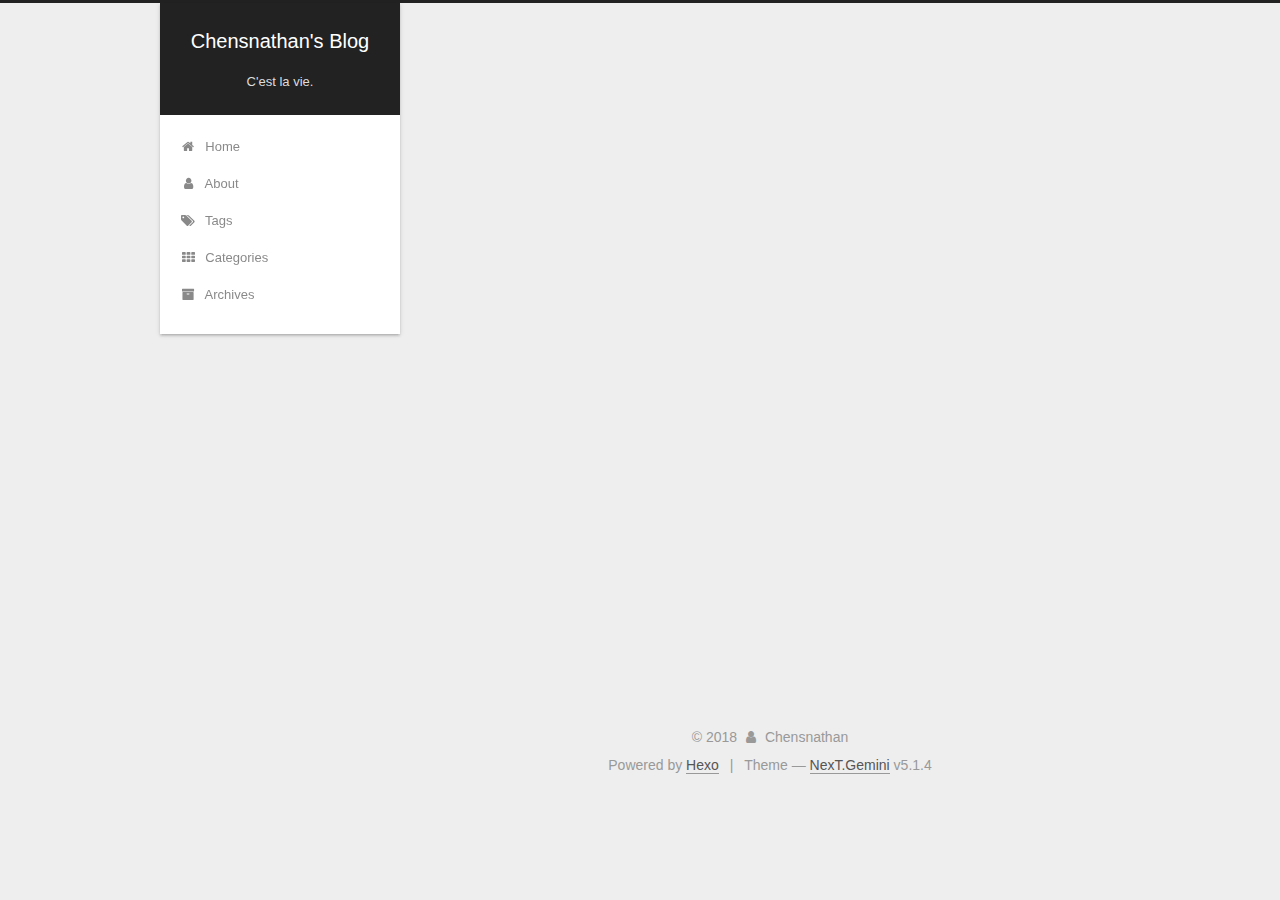
==== commit 7598538b: "Site updated: 2018-06-27 15:15:14" ====
--- a/archives/index.html
+++ b/archives/index.html
@@ -384,6 +384,10 @@
         <div class="site-overview">
           <div class="site-author motion-element" itemprop="author" itemscope itemtype="http://schema.org/Person">
             
+              <img class="site-author-image" itemprop="image"
+                src="/icon.jpg"
+                alt="Chensnathan" />
+            
               <p class="site-author-name" itemprop="name">Chensnathan</p>
               <p class="site-description motion-element" itemprop="description">Learning to write.</p>
           </div>
--- a/css/main.css
+++ b/css/main.css
@@ -1823,7 +1823,7 @@
   width: 4px;
   height: 4px;
   border-radius: 50%;
-  background: #ffbe71;
+  background: #95ff6c;
 }
 .links-of-blogroll {
   font-size: 13px;
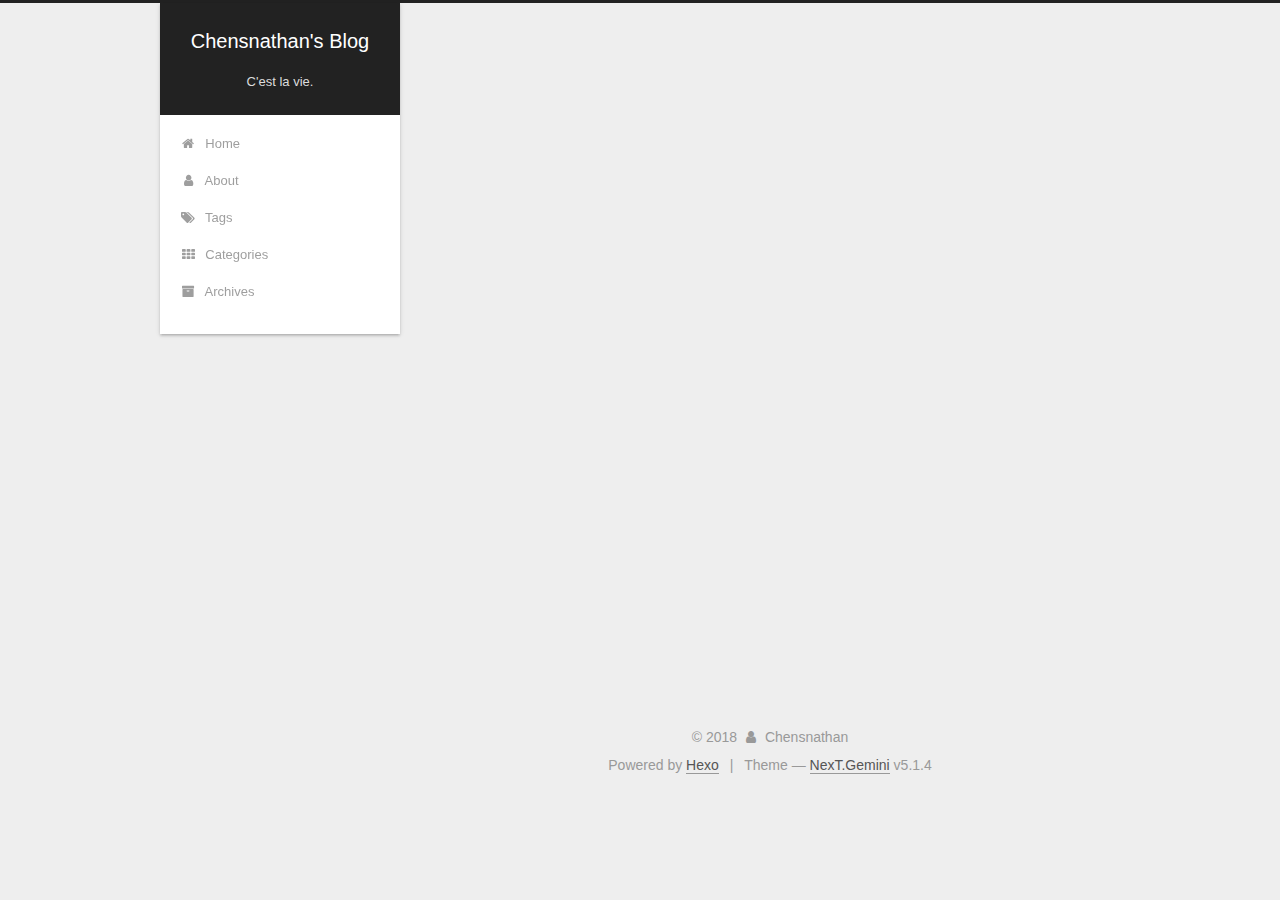
==== commit 72523f8f: "Site updated: 2018-06-27 15:31:18" ====
--- a/archives/index.html
+++ b/archives/index.html
@@ -385,7 +385,7 @@
           <div class="site-author motion-element" itemprop="author" itemscope itemtype="http://schema.org/Person">
             
               <img class="site-author-image" itemprop="image"
-                src="/icon.jpg"
+                src="/icon.png"
                 alt="Chensnathan" />
             
               <p class="site-author-name" itemprop="name">Chensnathan</p>
--- a/css/main.css
+++ b/css/main.css
@@ -1823,7 +1823,7 @@
   width: 4px;
   height: 4px;
   border-radius: 50%;
-  background: #95ff6c;
+  background: #9e82ff;
 }
 .links-of-blogroll {
   font-size: 13px;
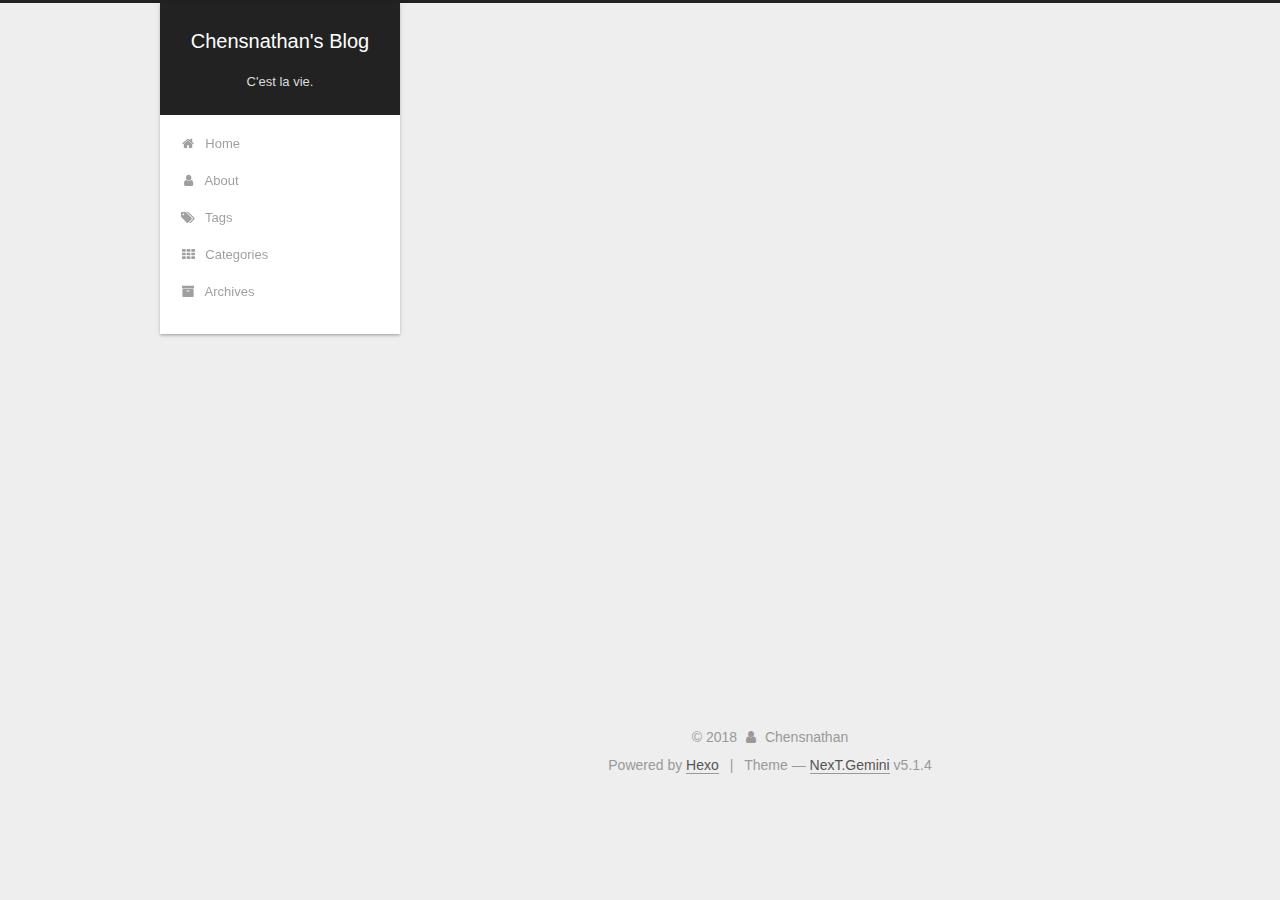
==== commit 20dfb8b7: "Site updated: 2018-06-27 15:45:31" ====
--- a/archives/index.html
+++ b/archives/index.html
@@ -385,7 +385,7 @@
           <div class="site-author motion-element" itemprop="author" itemscope itemtype="http://schema.org/Person">
             
               <img class="site-author-image" itemprop="image"
-                src="/icon.png"
+                src="/icon.jpg"
                 alt="Chensnathan" />
             
               <p class="site-author-name" itemprop="name">Chensnathan</p>
--- a/css/main.css
+++ b/css/main.css
@@ -1823,7 +1823,7 @@
   width: 4px;
   height: 4px;
   border-radius: 50%;
-  background: #9e82ff;
+  background: #5c85ff;
 }
 .links-of-blogroll {
   font-size: 13px;
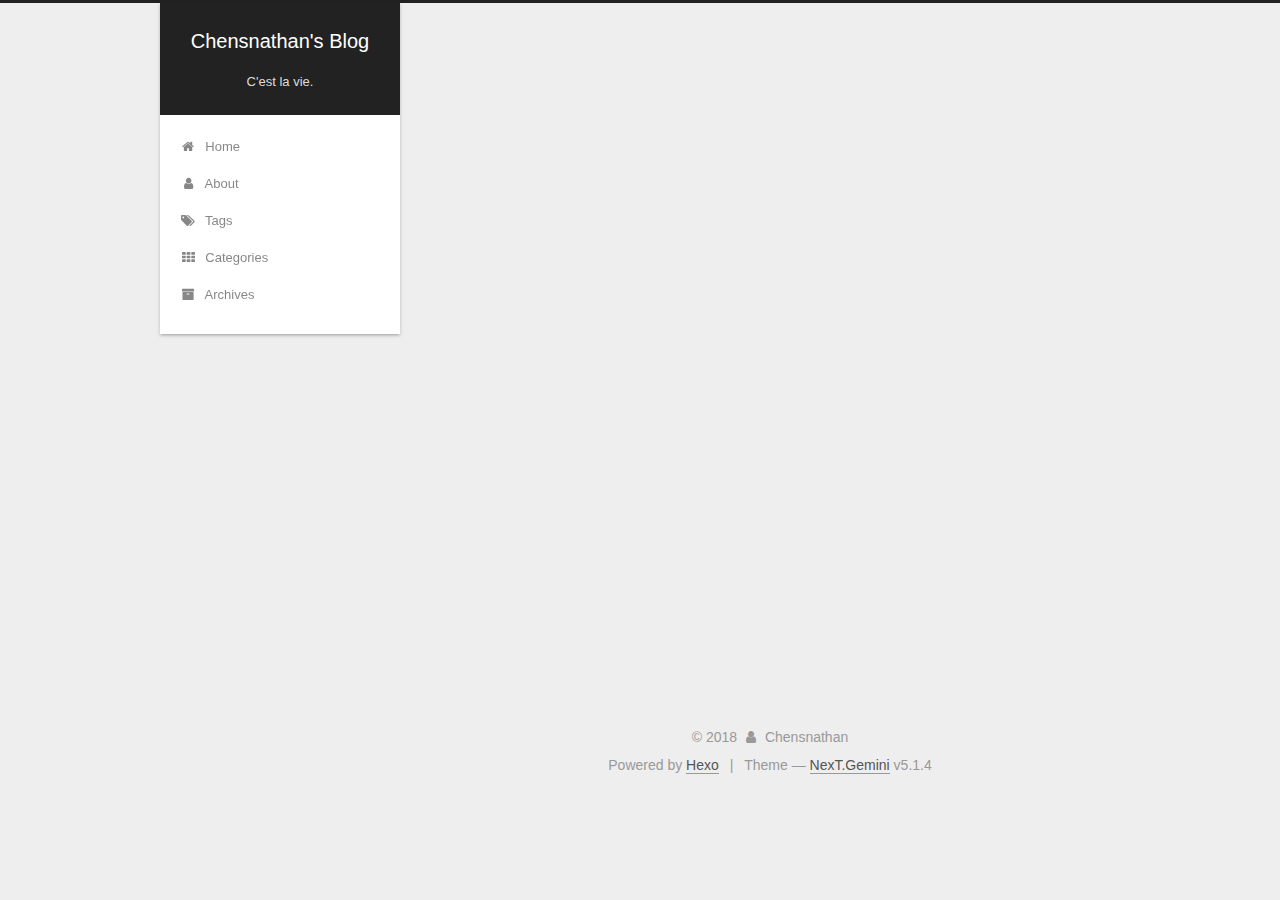
==== commit 4e6b2aa4: "Site updated: 2018-06-27 15:56:41" ====
--- a/archives/index.html
+++ b/archives/index.html
@@ -414,6 +414,22 @@
           
 
           
+            <div class="links-of-author motion-element">
+                
+                  <span class="links-of-author-item">
+                    <a href="https://github.com/wsnedy" target="_blank" title="GitHub">
+                      
+                        <i class="fa fa-fw fa-github"></i>GitHub</a>
+                  </span>
+                
+                  <span class="links-of-author-item">
+                    <a href="qiang.chen@nlpr.ia.ac.cn" target="_blank" title="E-Mail">
+                      
+                        <i class="fa fa-fw fa-envelope"></i>E-Mail</a>
+                  </span>
+                
+            </div>
+          
 
           
           
--- a/css/main.css
+++ b/css/main.css
@@ -1755,6 +1755,118 @@
   font-size: 13px;
   color: #999;
 }
+.site-author-image {
+  display: block;
+  margin: 0 auto;
+  padding: 2px;
+  max-width: 120px;
+  height: auto;
+  border: 1px solid #eee;
+/* 头像圆形 */
+  border-radius: 80px;
+  -webkit-border-radius: 80px;
+  -moz-border-radius: 80px;
+  box-shadow: inset 0 -1px 0 #333 sf;
+/* 设置循环动画 [animation: (play)动画名称 (2s)动画播放时长单位秒或微秒 (ase-out)动画播放的速度曲线为以低速结束 
+    (1s)等待1秒然后开始动画 (1)动画播放次数(infinite为循环播放) ]*/
+/* 鼠标经过头像旋转360度 */
+  -webkit-transition: -webkit-transform 1s ease-out;
+  -moz-transition: -moz-transform 1s ease-out;
+  transition: transform 1s ease-out;
+}
+img:hover {
+/* 鼠标经过停止头像旋转 
+  -webkit-animation-play-state:paused;
+  animation-play-state:paused;*/
+/* 鼠标经过头像旋转360度 */
+  -webkit-transform: rotateZ(360deg);
+  -moz-transform: rotateZ(360deg);
+  -webkit-transform: rotateZ(360deg);
+  -moz-transform: rotateZ(360deg);
+  -ms-transform: rotateZ(360deg);
+  -o-transform: rotateZ(360deg);
+  transform: rotateZ(360deg);
+}
+@-webkit-keyframes play {
+  0% {
+    -webkit-transform: rotateZ(0deg);
+  }
+  100% {
+    -webkit-transform: rotateZ(-360deg);
+  }
+}
+@-moz-keyframes play {
+  0% {
+    -moz-transform: rotateZ(0deg);
+  }
+  100% {
+    -moz-transform: rotateZ(-360deg);
+  }
+}
+@-moz-keyframes play {
+  0% {
+    -webkit-transform: rotateZ(0deg);
+    -moz-transform: rotateZ(0deg);
+    -ms-transform: rotateZ(0deg);
+    -o-transform: rotateZ(0deg);
+    transform: rotateZ(0deg);
+  }
+  100% {
+    -webkit-transform: rotateZ(-360deg);
+    -moz-transform: rotateZ(-360deg);
+    -ms-transform: rotateZ(-360deg);
+    -o-transform: rotateZ(-360deg);
+    transform: rotateZ(-360deg);
+  }
+}
+@-webkit-keyframes play {
+  0% {
+    -webkit-transform: rotateZ(0deg);
+    -moz-transform: rotateZ(0deg);
+    -ms-transform: rotateZ(0deg);
+    -o-transform: rotateZ(0deg);
+    transform: rotateZ(0deg);
+  }
+  100% {
+    -webkit-transform: rotateZ(-360deg);
+    -moz-transform: rotateZ(-360deg);
+    -ms-transform: rotateZ(-360deg);
+    -o-transform: rotateZ(-360deg);
+    transform: rotateZ(-360deg);
+  }
+}
+@-o-keyframes play {
+  0% {
+    -webkit-transform: rotateZ(0deg);
+    -moz-transform: rotateZ(0deg);
+    -ms-transform: rotateZ(0deg);
+    -o-transform: rotateZ(0deg);
+    transform: rotateZ(0deg);
+  }
+  100% {
+    -webkit-transform: rotateZ(-360deg);
+    -moz-transform: rotateZ(-360deg);
+    -ms-transform: rotateZ(-360deg);
+    -o-transform: rotateZ(-360deg);
+    transform: rotateZ(-360deg);
+  }
+}
+@keyframes play {
+  0% {
+    -webkit-transform: rotateZ(0deg);
+    -moz-transform: rotateZ(0deg);
+    -ms-transform: rotateZ(0deg);
+    -o-transform: rotateZ(0deg);
+    transform: rotateZ(0deg);
+  }
+  100% {
+    -webkit-transform: rotateZ(-360deg);
+    -moz-transform: rotateZ(-360deg);
+    -ms-transform: rotateZ(-360deg);
+    -o-transform: rotateZ(-360deg);
+    transform: rotateZ(-360deg);
+  }
+}
 .site-state {
   overflow: hidden;
   line-height: 1.4;
@@ -1823,7 +1935,7 @@
   width: 4px;
   height: 4px;
   border-radius: 50%;
-  background: #5c85ff;
+  background: #cbff41;
 }
 .links-of-blogroll {
   font-size: 13px;
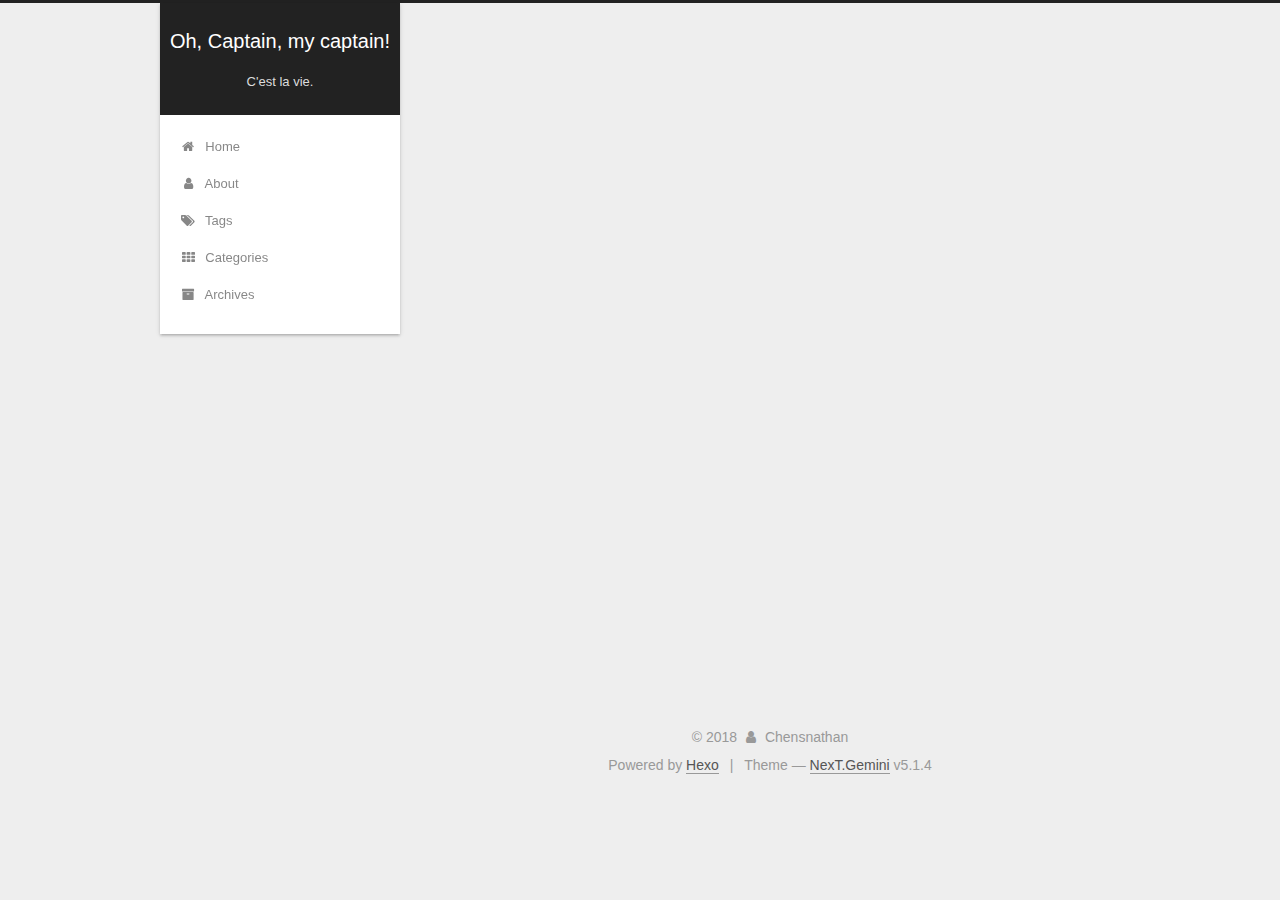
==== commit 2ccb66a0: "Site updated: 2018-06-27 16:19:04" ====
--- a/archives/index.html
+++ b/archives/index.html
@@ -81,13 +81,13 @@
 
 <meta name="description" content="Learning to write.">
 <meta property="og:type" content="website">
-<meta property="og:title" content="Chensnathan&#39;s Blog">
+<meta property="og:title" content="Oh, Captain, my captain!">
 <meta property="og:url" content="http://yoursite.com/archives/index.html">
-<meta property="og:site_name" content="Chensnathan&#39;s Blog">
+<meta property="og:site_name" content="Oh, Captain, my captain!">
 <meta property="og:description" content="Learning to write.">
 <meta property="og:locale" content="en">
 <meta name="twitter:card" content="summary">
-<meta name="twitter:title" content="Chensnathan&#39;s Blog">
+<meta name="twitter:title" content="Oh, Captain, my captain!">
 <meta name="twitter:description" content="Learning to write.">
 
 
@@ -124,7 +124,7 @@
 
 
 
-  <title>Archive | Chensnathan's Blog</title>
+  <title>Archive | Oh, Captain, my captain!</title>
   
 
 
@@ -154,7 +154,7 @@
     <div class="custom-logo-site-title">
       <a href="/"  class="brand" rel="start">
         <span class="logo-line-before"><i></i></span>
-        <span class="site-title">Chensnathan's Blog</span>
+        <span class="site-title">Oh, Captain, my captain!</span>
         <span class="logo-line-after"><i></i></span>
       </a>
     </div>
@@ -423,7 +423,7 @@
                   </span>
                 
                   <span class="links-of-author-item">
-                    <a href="qiang.chen@nlpr.ia.ac.cn" target="_blank" title="E-Mail">
+                    <a href="mailto:qiang.chen@nlpr.ia.ac.cn" target="_blank" title="E-Mail">
                       
                         <i class="fa fa-fw fa-envelope"></i>E-Mail</a>
                   </span>
--- a/css/main.css
+++ b/css/main.css
@@ -1935,7 +1935,7 @@
   width: 4px;
   height: 4px;
   border-radius: 50%;
-  background: #cbff41;
+  background: #9fff00;
 }
 .links-of-blogroll {
   font-size: 13px;
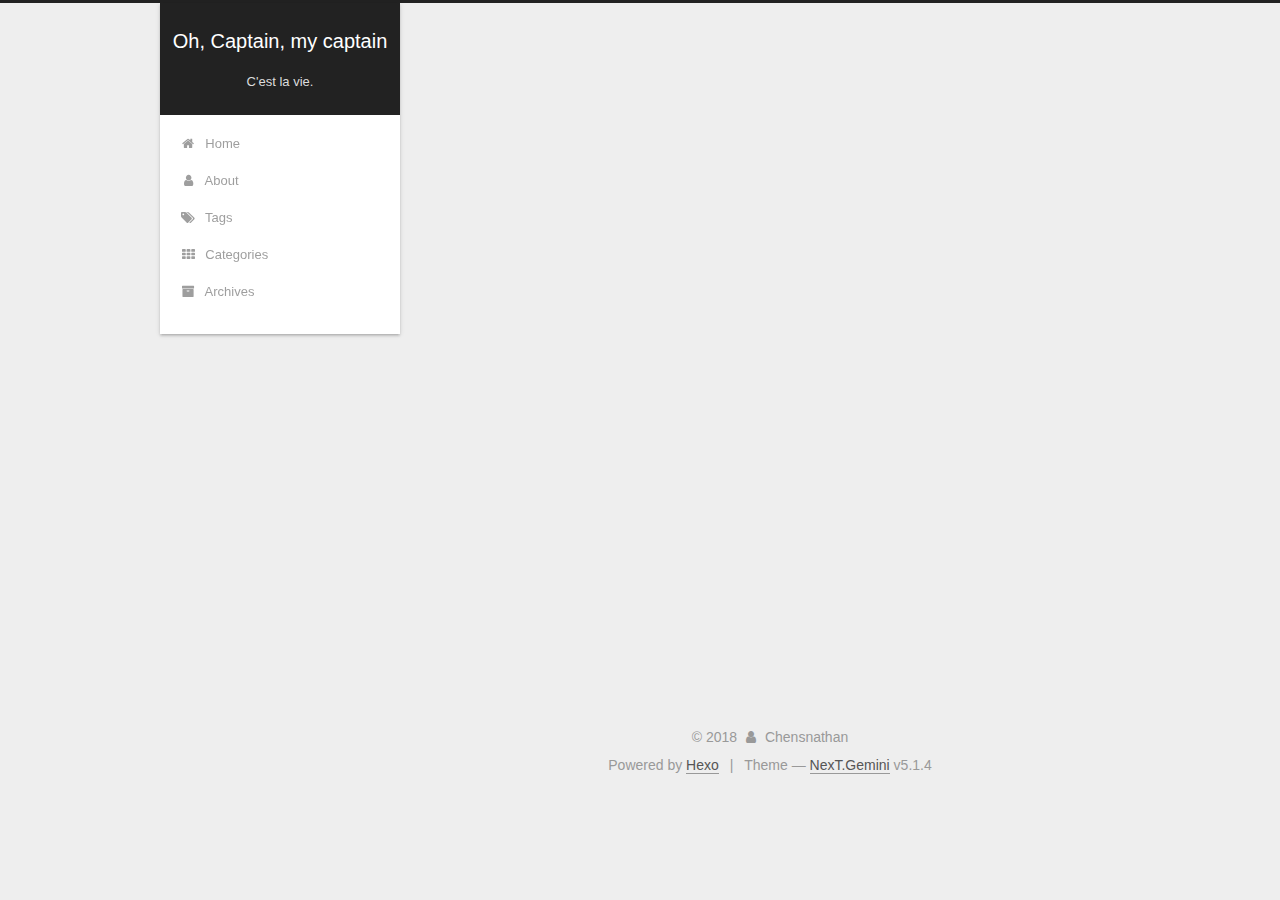
==== commit 88eceeec: "Site updated: 2018-06-27 16:20:39" ====
--- a/archives/index.html
+++ b/archives/index.html
@@ -81,13 +81,13 @@
 
 <meta name="description" content="Learning to write.">
 <meta property="og:type" content="website">
-<meta property="og:title" content="Oh, Captain, my captain!">
+<meta property="og:title" content="Oh, Captain, my captain">
 <meta property="og:url" content="http://yoursite.com/archives/index.html">
-<meta property="og:site_name" content="Oh, Captain, my captain!">
+<meta property="og:site_name" content="Oh, Captain, my captain">
 <meta property="og:description" content="Learning to write.">
 <meta property="og:locale" content="en">
 <meta name="twitter:card" content="summary">
-<meta name="twitter:title" content="Oh, Captain, my captain!">
+<meta name="twitter:title" content="Oh, Captain, my captain">
 <meta name="twitter:description" content="Learning to write.">
 
 
@@ -124,7 +124,7 @@
 
 
 
-  <title>Archive | Oh, Captain, my captain!</title>
+  <title>Archive | Oh, Captain, my captain</title>
   
 
 
@@ -154,7 +154,7 @@
     <div class="custom-logo-site-title">
       <a href="/"  class="brand" rel="start">
         <span class="logo-line-before"><i></i></span>
-        <span class="site-title">Oh, Captain, my captain!</span>
+        <span class="site-title">Oh, Captain, my captain</span>
         <span class="logo-line-after"><i></i></span>
       </a>
     </div>
--- a/css/main.css
+++ b/css/main.css
@@ -1935,7 +1935,7 @@
   width: 4px;
   height: 4px;
   border-radius: 50%;
-  background: #9fff00;
+  background: #81794b;
 }
 .links-of-blogroll {
   font-size: 13px;
